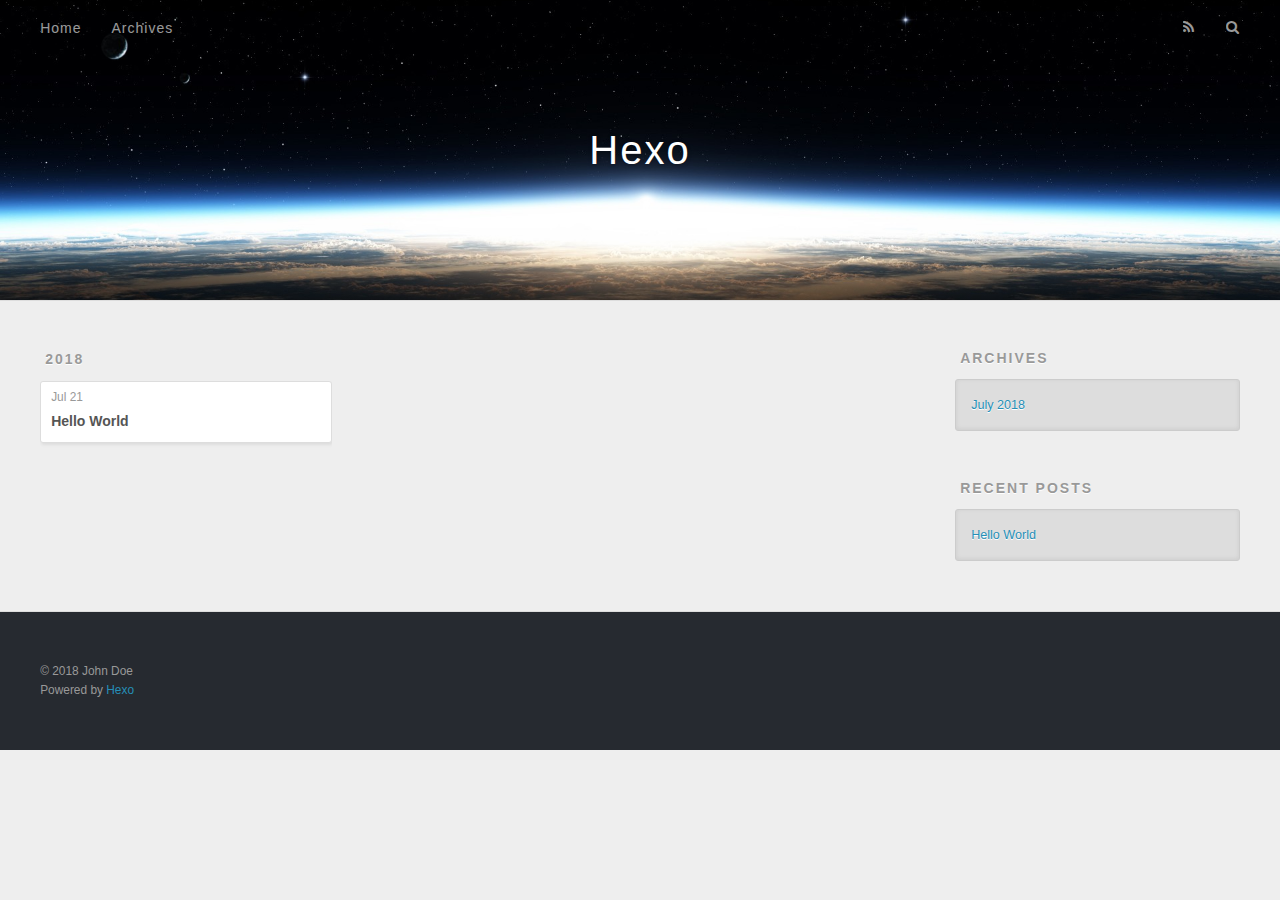
==== archives/index.html @ a930fb46 "Site updated: 2018-07-21 19:15:25" ====
<!DOCTYPE html>
<html>
<head>
  <meta charset="utf-8">
  

  
  <title>Archives | Hexo</title>
  <meta name="viewport" content="width=device-width, initial-scale=1, maximum-scale=1">
  <meta property="og:type" content="website">
<meta property="og:title" content="Hexo">
<meta property="og:url" content="http://finestar.github.io/archives/index.html">
<meta property="og:site_name" content="Hexo">
<meta property="og:locale" content="zh">
<meta name="twitter:card" content="summary">
<meta name="twitter:title" content="Hexo">
  
    <link rel="alternate" href="/atom.xml" title="Hexo" type="application/atom+xml">
  
  
    <link rel="icon" href="/favicon.png">
  
  
    <link href="//fonts.googleapis.com/css?family=Source+Code+Pro" rel="stylesheet" type="text/css">
  
  <link rel="stylesheet" href="/css/style.css">
</head>

<body>
  <div id="container">
    <div id="wrap">
      <header id="header">
  <div id="banner"></div>
  <div id="header-outer" class="outer">
    <div id="header-title" class="inner">
      <h1 id="logo-wrap">
        <a href="/" id="logo">Hexo</a>
      </h1>
      
    </div>
    <div id="header-inner" class="inner">
      <nav id="main-nav">
        <a id="main-nav-toggle" class="nav-icon"></a>
        
          <a class="main-nav-link" href="/">Home</a>
        
          <a class="main-nav-link" href="/archives">Archives</a>
        
      </nav>
      <nav id="sub-nav">
        
          <a id="nav-rss-link" class="nav-icon" href="/atom.xml" title="RSS Feed"></a>
        
        <a id="nav-search-btn" class="nav-icon" title="Search"></a>
      </nav>
      <div id="search-form-wrap">
        <form action="//google.com/search" method="get" accept-charset="UTF-8" class="search-form"><input type="search" name="q" class="search-form-input" placeholder="Search"><button type="submit" class="search-form-submit">&#xF002;</button><input type="hidden" name="sitesearch" value="http://finestar.github.io"></form>
      </div>
    </div>
  </div>
</header>
      <div class="outer">
        <section id="main">
  
  
    
    
      
      
      <section class="archives-wrap">
        <div class="archive-year-wrap">
          <a href="/archives/2018" class="archive-year">2018</a>
        </div>
        <div class="archives">
    
    <article class="archive-article archive-type-post">
  <div class="archive-article-inner">
    <header class="archive-article-header">
      <a href="/2018/07/21/hello-world/" class="archive-article-date">
  <time datetime="2018-07-21T10:32:31.052Z" itemprop="datePublished">Jul 21</time>
</a>
      
  
    <h1 itemprop="name">
      <a class="archive-article-title" href="/2018/07/21/hello-world/">Hello World</a>
    </h1>
  

    </header>
  </div>
</article>
  
  
    </div></section>
  


</section>
        
          <aside id="sidebar">
  
    

  
    

  
    
  
    
  <div class="widget-wrap">
    <h3 class="widget-title">Archives</h3>
    <div class="widget">
      <ul class="archive-list"><li class="archive-list-item"><a class="archive-list-link" href="/archives/2018/07/">July 2018</a></li></ul>
    </div>
  </div>


  
    
  <div class="widget-wrap">
    <h3 class="widget-title">Recent Posts</h3>
    <div class="widget">
      <ul>
        
          <li>
            <a href="/2018/07/21/hello-world/">Hello World</a>
          </li>
        
      </ul>
    </div>
  </div>

  
</aside>
        
      </div>
      <footer id="footer">
  
  <div class="outer">
    <div id="footer-info" class="inner">
      &copy; 2018 John Doe<br>
      Powered by <a href="http://hexo.io/" target="_blank">Hexo</a>
    </div>
  </div>
</footer>
    </div>
    <nav id="mobile-nav">
  
    <a href="/" class="mobile-nav-link">Home</a>
  
    <a href="/archives" class="mobile-nav-link">Archives</a>
  
</nav>
    

<script src="//ajax.googleapis.com/ajax/libs/jquery/2.0.3/jquery.min.js"></script>


  <link rel="stylesheet" href="/fancybox/jquery.fancybox.css">
  <script src="/fancybox/jquery.fancybox.pack.js"></script>


<script src="/js/script.js"></script>



  </div>
</body>
</html>
---- css/style.css ----
body {
  width: 100%;
}
body:before,
body:after {
  content: "";
  display: table;
}
body:after {
  clear: both;
}
html,
body,
div,
span,
applet,
object,
iframe,
h1,
h2,
h3,
h4,
h5,
h6,
p,
blockquote,
pre,
a,
abbr,
acronym,
address,
big,
cite,
code,
del,
dfn,
em,
img,
ins,
kbd,
q,
s,
samp,
small,
strike,
strong,
sub,
sup,
tt,
var,
dl,
dt,
dd,
ol,
ul,
li,
fieldset,
form,
label,
legend,
table,
caption,
tbody,
tfoot,
thead,
tr,
th,
td {
  margin: 0;
  padding: 0;
  border: 0;
  outline: 0;
  font-weight: inherit;
  font-style: inherit;
  font-family: inherit;
  font-size: 100%;
  vertical-align: baseline;
}
body {
  line-height: 1;
  color: #000;
  background: #fff;
}
ol,
ul {
  list-style: none;
}
table {
  border-collapse: separate;
  border-spacing: 0;
  vertical-align: middle;
}
caption,
th,
td {
  text-align: left;
  font-weight: normal;
  vertical-align: middle;
}
a img {
  border: none;
}
input,
button {
  margin: 0;
  padding: 0;
}
input::-moz-focus-inner,
button::-moz-focus-inner {
  border: 0;
  padding: 0;
}
@font-face {
  font-family: FontAwesome;
  font-style: normal;
  font-weight: normal;
  src: url("fonts/fontawesome-webfont.eot?v=#4.0.3");
  src: url("fonts/fontawesome-webfont.eot?#iefix&v=#4.0.3") format("embedded-opentype"), url("fonts/fontawesome-webfont.woff?v=#4.0.3") format("woff"), url("fonts/fontawesome-webfont.ttf?v=#4.0.3") format("truetype"), url("fonts/fontawesome-webfont.svg#fontawesomeregular?v=#4.0.3") format("svg");
}
html,
body,
#container {
  height: 100%;
}
body {
  background: #eee;
  font: 14px -apple-system, BlinkMacSystemFont, "Segoe UI", "Roboto", "Oxygen", "Ubuntu", "Cantarell", "Fira Sans", "Droid Sans", "Helvetica Neue", sans-serif;
  -webkit-text-size-adjust: 100%;
}
.outer {
  max-width: 1220px;
  margin: 0 auto;
  padding: 0 20px;
}
.outer:before,
.outer:after {
  content: "";
  display: table;
}
.outer:after {
  clear: both;
}
.inner {
  display: inline;
  float: left;
  width: 98.33333333333333%;
  margin: 0 0.833333333333333%;
}
.left,
.alignleft {
  float: left;
}
.right,
.alignright {
  float: right;
}
.clear {
  clear: both;
}
#container {
  position: relative;
}
.mobile-nav-on {
  overflow: hidden;
}
#wrap {
  height: 100%;
  width: 100%;
  position: absolute;
  top: 0;
  left: 0;
  -webkit-transition: 0.2s ease-out;
  -moz-transition: 0.2s ease-out;
  -ms-transition: 0.2s ease-out;
  transition: 0.2s ease-out;
  z-index: 1;
  background: #eee;
}
.mobile-nav-on #wrap {
  left: 280px;
}
@media screen and (min-width: 768px) {
  #main {
    display: inline;
    float: left;
    width: 73.33333333333333%;
    margin: 0 0.833333333333333%;
  }
}
.article-date,
.article-category-link,
.archive-year,
.widget-title {
  text-decoration: none;
  text-transform: uppercase;
  letter-spacing: 2px;
  color: #999;
  margin-bottom: 1em;
  margin-left: 5px;
  line-height: 1em;
  text-shadow: 0 1px #fff;
  font-weight: bold;
}
.article-inner,
.archive-article-inner {
  background: #fff;
  -webkit-box-shadow: 1px 2px 3px #ddd;
  box-shadow: 1px 2px 3px #ddd;
  border: 1px solid #ddd;
  border-radius: 3px;
}
.article-entry h1,
.widget h1 {
  font-size: 2em;
}
.article-entry h2,
.widget h2 {
  font-size: 1.5em;
}
.article-entry h3,
.widget h3 {
  font-size: 1.3em;
}
.article-entry h4,
.widget h4 {
  font-size: 1.2em;
}
.article-entry h5,
.widget h5 {
  font-size: 1em;
}
.article-entry h6,
.widget h6 {
  font-size: 1em;
  color: #999;
}
.article-entry hr,
.widget hr {
  border: 1px dashed #ddd;
}
.article-entry strong,
.widget strong {
  font-weight: bold;
}
.article-entry em,
.widget em,
.article-entry cite,
.widget cite {
  font-style: italic;
}
.article-entry sup,
.widget sup,
.article-entry sub,
.widget sub {
  font-size: 0.75em;
  line-height: 0;
  position: relative;
  vertical-align: baseline;
}
.article-entry sup,
.widget sup {
  top: -0.5em;
}
.article-entry sub,
.widget sub {
  bottom: -0.2em;
}
.article-entry small,
.widget small {
  font-size: 0.85em;
}
.article-entry acronym,
.widget acronym,
.article-entry abbr,
.widget abbr {
  border-bottom: 1px dotted;
}
.article-entry ul,
.widget ul,
.article-entry ol,
.widget ol,
.article-entry dl,
.widget dl {
  margin: 0 20px;
  line-height: 1.6em;
}
.article-entry ul ul,
.widget ul ul,
.article-entry ol ul,
.widget ol ul,
.article-entry ul ol,
.widget ul ol,
.article-entry ol ol,
.widget ol ol {
  margin-top: 0;
  margin-bottom: 0;
}
.article-entry ul,
.widget ul {
  list-style: disc;
}
.article-entry ol,
.widget ol {
  list-style: decimal;
}
.article-entry dt,
.widget dt {
  font-weight: bold;
}
#header {
  height: 300px;
  position: relative;
  border-bottom: 1px solid #ddd;
}
#header:before,
#header:after {
  content: "";
  position: absolute;
  left: 0;
  right: 0;
  height: 40px;
}
#header:before {
  top: 0;
  background: -webkit-linear-gradient(rgba(0,0,0,0.2), transparent);
  background: -moz-linear-gradient(rgba(0,0,0,0.2), transparent);
  background: -ms-linear-gradient(rgba(0,0,0,0.2), transparent);
  background: linear-gradient(rgba(0,0,0,0.2), transparent);
}
#header:after {
  bottom: 0;
  background: -webkit-linear-gradient(transparent, rgba(0,0,0,0.2));
  background: -moz-linear-gradient(transparent, rgba(0,0,0,0.2));
  background: -ms-linear-gradient(transparent, rgba(0,0,0,0.2));
  background: linear-gradient(transparent, rgba(0,0,0,0.2));
}
#header-outer {
  height: 100%;
  position: relative;
}
#header-inner {
  position: relative;
  overflow: hidden;
}
#banner {
  position: absolute;
  top: 0;
  left: 0;
  width: 100%;
  height: 100%;
  background: url("images/banner.jpg") center #000;
  -webkit-background-size: cover;
  -moz-background-size: cover;
  background-size: cover;
  z-index: -1;
}
#header-title {
  text-align: center;
  height: 40px;
  position: absolute;
  top: 50%;
  left: 0;
  margin-top: -20px;
}
#logo,
#subtitle {
  text-decoration: none;
  color: #fff;
  font-weight: 300;
  text-shadow: 0 1px 4px rgba(0,0,0,0.3);
}
#logo {
  font-size: 40px;
  line-height: 40px;
  letter-spacing: 2px;
}
#subtitle {
  font-size: 16px;
  line-height: 16px;
  letter-spacing: 1px;
}
#subtitle-wrap {
  margin-top: 16px;
}
#main-nav {
  float: left;
  margin-left: -15px;
}
.nav-icon,
.main-nav-link {
  float: left;
  color: #fff;
  opacity: 0.6;
  text-decoration: none;
  text-shadow: 0 1px rgba(0,0,0,0.2);
  -webkit-transition: opacity 0.2s;
  -moz-transition: opacity 0.2s;
  -ms-transition: opacity 0.2s;
  transition: opacity 0.2s;
  display: block;
  padding: 20px 15px;
}
.nav-icon:hover,
.main-nav-link:hover {
  opacity: 1;
}
.nav-icon {
  font-family: FontAwesome;
  text-align: center;
  font-size: 14px;
  width: 14px;
  height: 14px;
  padding: 20px 15px;
  position: relative;
  cursor: pointer;
}
.main-nav-link {
  font-weight: 300;
  letter-spacing: 1px;
}
@media screen and (max-width: 479px) {
  .main-nav-link {
    display: none;
  }
}
#main-nav-toggle {
  display: none;
}
#main-nav-toggle:before {
  content: "\f0c9";
}
@media screen and (max-width: 479px) {
  #main-nav-toggle {
    display: block;
  }
}
#sub-nav {
  float: right;
  margin-right: -15px;
}
#nav-rss-link:before {
  content: "\f09e";
}
#nav-search-btn:before {
  content: "\f002";
}
#search-form-wrap {
  position: absolute;
  top: 15px;
  width: 150px;
  height: 30px;
  right: -150px;
  opacity: 0;
  -webkit-transition: 0.2s ease-out;
  -moz-transition: 0.2s ease-out;
  -ms-transition: 0.2s ease-out;
  transition: 0.2s ease-out;
}
#search-form-wrap.on {
  opacity: 1;
  right: 0;
}
@media screen and (max-width: 479px) {
  #search-form-wrap {
    width: 100%;
    right: -100%;
  }
}
.search-form {
  position: absolute;
  top: 0;
  left: 0;
  right: 0;
  background: #fff;
  padding: 5px 15px;
  border-radius: 15px;
  -webkit-box-shadow: 0 0 10px rgba(0,0,0,0.3);
  box-shadow: 0 0 10px rgba(0,0,0,0.3);
}
.search-form-input {
  border: none;
  background: none;
  color: #555;
  width: 100%;
  font: 13px -apple-system, BlinkMacSystemFont, "Segoe UI", "Roboto", "Oxygen", "Ubuntu", "Cantarell", "Fira Sans", "Droid Sans", "Helvetica Neue", sans-serif;
  outline: none;
}
.search-form-input::-webkit-search-results-decoration,
.search-form-input::-webkit-search-cancel-button {
  -webkit-appearance: none;
}
.search-form-submit {
  position: absolute;
  top: 50%;
  right: 10px;
  margin-top: -7px;
  font: 13px FontAwesome;
  border: none;
  background: none;
  color: #bbb;
  cursor: pointer;
}
.search-form-submit:hover,
.search-form-submit:focus {
  color: #777;
}
.article {
  margin: 50px 0;
}
.article-inner {
  overflow: hidden;
}
.article-meta:before,
.article-meta:after {
  content: "";
  display: table;
}
.article-meta:after {
  clear: both;
}
.article-date {
  float: left;
}
.article-category {
  float: left;
  line-height: 1em;
  color: #ccc;
  text-shadow: 0 1px #fff;
  margin-left: 8px;
}
.article-category:before {
  content: "\2022";
}
.article-category-link {
  margin: 0 12px 1em;
}
.article-header {
  padding: 20px 20px 0;
}
.article-title {
  text-decoration: none;
  font-size: 2em;
  font-weight: bold;
  color: #555;
  line-height: 1.1em;
  -webkit-transition: color 0.2s;
  -moz-transition: color 0.2s;
  -ms-transition: color 0.2s;
  transition: color 0.2s;
}
a.article-title:hover {
  color: #258fb8;
}
.article-entry {
  color: #555;
  padding: 0 20px;
}
.article-entry:before,
.article-entry:after {
  content: "";
  display: table;
}
.article-entry:after {
  clear: both;
}
.article-entry p,
.article-entry table {
  line-height: 1.6em;
  margin: 1.6em 0;
}
.article-entry h1,
.article-entry h2,
.article-entry h3,
.article-entry h4,
.article-entry h5,
.article-entry h6 {
  font-weight: bold;
}
.article-entry h1,
.article-entry h2,
.article-entry h3,
.article-entry h4,
.article-entry h5,
.article-entry h6 {
  line-height: 1.1em;
  margin: 1.1em 0;
}
.article-entry a {
  color: #258fb8;
  text-decoration: none;
}
.article-entry a:hover {
  text-decoration: underline;
}
.article-entry ul,
.article-entry ol,
.article-entry dl {
  margin-top: 1.6em;
  margin-bottom: 1.6em;
}
.article-entry img,
.article-entry video {
  max-width: 100%;
  height: auto;
  display: block;
  margin: auto;
}
.article-entry iframe {
  border: none;
}
.article-entry table {
  width: 100%;
  border-collapse: collapse;
  border-spacing: 0;
}
.article-entry th {
  font-weight: bold;
  border-bottom: 3px solid #ddd;
  padding-bottom: 0.5em;
}
.article-entry td {
  border-bottom: 1px solid #ddd;
  padding: 10px 0;
}
.article-entry blockquote {
  font-family: Georgia, "Times New Roman", serif;
  font-size: 1.4em;
  margin: 1.6em 20px;
  text-align: center;
}
.article-entry blockquote footer {
  font-size: 14px;
  margin: 1.6em 0;
  font-family: -apple-system, BlinkMacSystemFont, "Segoe UI", "Roboto", "Oxygen", "Ubuntu", "Cantarell", "Fira Sans", "Droid Sans", "Helvetica Neue", sans-serif;
}
.article-entry blockquote footer cite:before {
  content: "—";
  padding: 0 0.5em;
}
.article-entry .pullquote {
  text-align: left;
  width: 45%;
  margin: 0;
}
.article-entry .pullquote.left {
  margin-left: 0.5em;
  margin-right: 1em;
}
.article-entry .pullquote.right {
  margin-right: 0.5em;
  margin-left: 1em;
}
.article-entry .caption {
  color: #999;
  display: block;
  font-size: 0.9em;
  margin-top: 0.5em;
  position: relative;
  text-align: center;
}
.article-entry .video-container {
  position: relative;
  padding-top: 56.25%;
  height: 0;
  overflow: hidden;
}
.article-entry .video-container iframe,
.article-entry .video-container object,
.article-entry .video-container embed {
  position: absolute;
  top: 0;
  left: 0;
  width: 100%;
  height: 100%;
  margin-top: 0;
}
.article-more-link a {
  display: inline-block;
  line-height: 1em;
  padding: 6px 15px;
  border-radius: 15px;
  background: #eee;
  color: #999;
  text-shadow: 0 1px #fff;
  text-decoration: none;
}
.article-more-link a:hover {
  background: #258fb8;
  color: #fff;
  text-decoration: none;
  text-shadow: 0 1px #1e7293;
}
.article-footer {
  font-size: 0.85em;
  line-height: 1.6em;
  border-top: 1px solid #ddd;
  padding-top: 1.6em;
  margin: 0 20px 20px;
}
.article-footer:before,
.article-footer:after {
  content: "";
  display: table;
}
.article-footer:after {
  clear: both;
}
.article-footer a {
  color: #999;
  text-decoration: none;
}
.article-footer a:hover {
  color: #555;
}
.article-tag-list-item {
  float: left;
  margin-right: 10px;
}
.article-tag-list-link:before {
  content: "#";
}
.article-comment-link {
  float: right;
}
.article-comment-link:before {
  content: "\f075";
  font-family: FontAwesome;
  padding-right: 8px;
}
.article-share-link {
  cursor: pointer;
  float: right;
  margin-left: 20px;
}
.article-share-link:before {
  content: "\f064";
  font-family: FontAwesome;
  padding-right: 6px;
}
#article-nav {
  position: relative;
}
#article-nav:before,
#article-nav:after {
  content: "";
  display: table;
}
#article-nav:after {
  clear: both;
}
@media screen and (min-width: 768px) {
  #article-nav {
    margin: 50px 0;
  }
  #article-nav:before {
    width: 8px;
    height: 8px;
    position: absolute;
    top: 50%;
    left: 50%;
    margin-top: -4px;
    margin-left: -4px;
    content: "";
    border-radius: 50%;
    background: #ddd;
    -webkit-box-shadow: 0 1px 2px #fff;
    box-shadow: 0 1px 2px #fff;
  }
}
.article-nav-link-wrap {
  text-decoration: none;
  text-shadow: 0 1px #fff;
  color: #999;
  -webkit-box-sizing: border-box;
  -moz-box-sizing: border-box;
  box-sizing: border-box;
  margin-top: 50px;
  text-align: center;
  display: block;
}
.article-nav-link-wrap:hover {
  color: #555;
}
@media screen and (min-width: 768px) {
  .article-nav-link-wrap {
    width: 50%;
    margin-top: 0;
  }
}
@media screen and (min-width: 768px) {
  #article-nav-newer {
    float: left;
    text-align: right;
    padding-right: 20px;
  }
}
@media screen and (min-width: 768px) {
  #article-nav-older {
    float: right;
    text-align: left;
    padding-left: 20px;
  }
}
.article-nav-caption {
  text-transform: uppercase;
  letter-spacing: 2px;
  color: #ddd;
  line-height: 1em;
  font-weight: bold;
}
#article-nav-newer .article-nav-caption {
  margin-right: -2px;
}
.article-nav-title {
  font-size: 0.85em;
  line-height: 1.6em;
  margin-top: 0.5em;
}
.article-share-box {
  position: absolute;
  display: none;
  background: #fff;
  -webkit-box-shadow: 1px 2px 10px rgba(0,0,0,0.2);
  box-shadow: 1px 2px 10px rgba(0,0,0,0.2);
  border-radius: 3px;
  margin-left: -145px;
  overflow: hidden;
  z-index: 1;
}
.article-share-box.on {
  display: block;
}
.article-share-input {
  width: 100%;
  background: none;
  -webkit-box-sizing: border-box;
  -moz-box-sizing: border-box;
  box-sizing: border-box;
  font: 14px -apple-system, BlinkMacSystemFont, "Segoe UI", "Roboto", "Oxygen", "Ubuntu", "Cantarell", "Fira Sans", "Droid Sans", "Helvetica Neue", sans-serif;
  padding: 0 15px;
  color: #555;
  outline: none;
  border: 1px solid #ddd;
  border-radius: 3px 3px 0 0;
  height: 36px;
  line-height: 36px;
}
.article-share-links {
  background: #eee;
}
.article-share-links:before,
.article-share-links:after {
  content: "";
  display: table;
}
.article-share-links:after {
  clear: both;
}
.article-share-twitter,
.article-share-facebook,
.article-share-pinterest,
.article-share-google {
  width: 50px;
  height: 36px;
  display: block;
  float: left;
  position: relative;
  color: #999;
  text-shadow: 0 1px #fff;
}
.article-share-twitter:before,
.article-share-facebook:before,
.article-share-pinterest:before,
.article-share-google:before {
  font-size: 20px;
  font-family: FontAwesome;
  width: 20px;
  height: 20px;
  position: absolute;
  top: 50%;
  left: 50%;
  margin-top: -10px;
  margin-left: -10px;
  text-align: center;
}
.article-share-twitter:hover,
.article-share-facebook:hover,
.article-share-pinterest:hover,
.article-share-google:hover {
  color: #fff;
}
.article-share-twitter:before {
  content: "\f099";
}
.article-share-twitter:hover {
  background: #00aced;
  text-shadow: 0 1px #008abe;
}
.article-share-facebook:before {
  content: "\f09a";
}
.article-share-facebook:hover {
  background: #3b5998;
  text-shadow: 0 1px #2f477a;
}
.article-share-pinterest:before {
  content: "\f0d2";
}
.article-share-pinterest:hover {
  background: #cb2027;
  text-shadow: 0 1px #a21a1f;
}
.article-share-google:before {
  content: "\f0d5";
}
.article-share-google:hover {
  background: #dd4b39;
  text-shadow: 0 1px #be3221;
}
.article-gallery {
  background: #000;
  position: relative;
}
.article-gallery-photos {
  position: relative;
  overflow: hidden;
}
.article-gallery-img {
  display: none;
  max-width: 100%;
}
.article-gallery-img:first-child {
  display: block;
}
.article-gallery-img.loaded {
  position: absolute;
  display: block;
}
.article-gallery-img img {
  display: block;
  max-width: 100%;
  margin: 0 auto;
}
#comments {
  background: #fff;
  -webkit-box-shadow: 1px 2px 3px #ddd;
  box-shadow: 1px 2px 3px #ddd;
  padding: 20px;
  border: 1px solid #ddd;
  border-radius: 3px;
  margin: 50px 0;
}
#comments a {
  color: #258fb8;
}
.archives-wrap {
  margin: 50px 0;
}
.archives:before,
.archives:after {
  content: "";
  display: table;
}
.archives:after {
  clear: both;
}
.archive-year-wrap {
  margin-bottom: 1em;
}
.archives {
  -webkit-column-gap: 10px;
  -moz-column-gap: 10px;
  column-gap: 10px;
}
@media screen and (min-width: 480px) and (max-width: 767px) {
  .archives {
    -webkit-column-count: 2;
    -moz-column-count: 2;
    column-count: 2;
  }
}
@media screen and (min-width: 768px) {
  .archives {
    -webkit-column-count: 3;
    -moz-column-count: 3;
    column-count: 3;
  }
}
.archive-article {
  -webkit-column-break-inside: avoid;
  page-break-inside: avoid;
  overflow: hidden;
  break-inside: avoid-column;
}
.archive-article-inner {
  padding: 10px;
  margin-bottom: 15px;
}
.archive-article-title {
  text-decoration: none;
  font-weight: bold;
  color: #555;
  -webkit-transition: color 0.2s;
  -moz-transition: color 0.2s;
  -ms-transition: color 0.2s;
  transition: color 0.2s;
  line-height: 1.6em;
}
.archive-article-title:hover {
  color: #258fb8;
}
.archive-article-footer {
  margin-top: 1em;
}
.archive-article-date {
  color: #999;
  text-decoration: none;
  font-size: 0.85em;
  line-height: 1em;
  margin-bottom: 0.5em;
  display: block;
}
#page-nav {
  margin: 50px auto;
  background: #fff;
  -webkit-box-shadow: 1px 2px 3px #ddd;
  box-shadow: 1px 2px 3px #ddd;
  border: 1px solid #ddd;
  border-radius: 3px;
  text-align: center;
  color: #999;
  overflow: hidden;
}
#page-nav:before,
#page-nav:after {
  content: "";
  display: table;
}
#page-nav:after {
  clear: both;
}
#page-nav a,
#page-nav span {
  padding: 10px 20px;
  line-height: 1;
  height: 2ex;
}
#page-nav a {
  color: #999;
  text-decoration: none;
}
#page-nav a:hover {
  background: #999;
  color: #fff;
}
#page-nav .prev {
  float: left;
}
#page-nav .next {
  float: right;
}
#page-nav .page-number {
  display: inline-block;
}
@media screen and (max-width: 479px) {
  #page-nav .page-number {
    display: none;
  }
}
#page-nav .current {
  color: #555;
  font-weight: bold;
}
#page-nav .space {
  color: #ddd;
}
#footer {
  background: #262a30;
  padding: 50px 0;
  border-top: 1px solid #ddd;
  color: #999;
}
#footer a {
  color: #258fb8;
  text-decoration: none;
}
#footer a:hover {
  text-decoration: underline;
}
#footer-info {
  line-height: 1.6em;
  font-size: 0.85em;
}
.article-entry pre,
.article-entry .highlight {
  background: #2d2d2d;
  margin: 0 -20px;
  padding: 15px 20px;
  border-style: solid;
  border-color: #ddd;
  border-width: 1px 0;
  overflow: auto;
  color: #ccc;
  line-height: 22.400000000000002px;
}
.article-entry .highlight .gutter pre,
.article-entry .gist .gist-file .gist-data .line-numbers {
  color: #666;
  font-size: 0.85em;
}
.article-entry pre,
.article-entry code {
  font-family: "Source Code Pro", Consolas, Monaco, Menlo, Consolas, monospace;
}
.article-entry code {
  background: #eee;
  text-shadow: 0 1px #fff;
  padding: 0 0.3em;
}
.article-entry pre code {
  background: none;
  text-shadow: none;
  padding: 0;
}
.article-entry .highlight pre {
  border: none;
  margin: 0;
  padding: 0;
}
.article-entry .highlight table {
  margin: 0;
  width: auto;
}
.article-entry .highlight td {
  border: none;
  padding: 0;
}
.article-entry .highlight figcaption {
  font-size: 0.85em;
  color: #999;
  line-height: 1em;
  margin-bottom: 1em;
}
.article-entry .highlight figcaption:before,
.article-entry .highlight figcaption:after {
  content: "";
  display: table;
}
.article-entry .highlight figcaption:after {
  clear: both;
}
.article-entry .highlight figcaption a {
  float: right;
}
.article-entry .highlight .gutter pre {
  text-align: right;
  padding-right: 20px;
}
.article-entry .highlight .line {
  height: 22.400000000000002px;
}
.article-entry .highlight .line.marked {
  background: #515151;
}
.article-entry .gist {
  margin: 0 -20px;
  border-style: solid;
  border-color: #ddd;
  border-width: 1px 0;
  background: #2d2d2d;
  padding: 15px 20px 15px 0;
}
.article-entry .gist .gist-file {
  border: none;
  font-family: "Source Code Pro", Consolas, Monaco, Menlo, Consolas, monospace;
  margin: 0;
}
.article-entry .gist .gist-file .gist-data {
  background: none;
  border: none;
}
.article-entry .gist .gist-file .gist-data .line-numbers {
  background: none;
  border: none;
  padding: 0 20px 0 0;
}
.article-entry .gist .gist-file .gist-data .line-data {
  padding: 0 !important;
}
.article-entry .gist .gist-file .highlight {
  margin: 0;
  padding: 0;
  border: none;
}
.article-entry .gist .gist-file .gist-meta {
  background: #2d2d2d;
  color: #999;
  font: 0.85em -apple-system, BlinkMacSystemFont, "Segoe UI", "Roboto", "Oxygen", "Ubuntu", "Cantarell", "Fira Sans", "Droid Sans", "Helvetica Neue", sans-serif;
  text-shadow: 0 0;
  padding: 0;
  margin-top: 1em;
  margin-left: 20px;
}
.article-entry .gist .gist-file .gist-meta a {
  color: #258fb8;
  font-weight: normal;
}
.article-entry .gist .gist-file .gist-meta a:hover {
  text-decoration: underline;
}
pre .comment,
pre .title {
  color: #999;
}
pre .variable,
pre .attribute,
pre .tag,
pre .regexp,
pre .ruby .constant,
pre .xml .tag .title,
pre .xml .pi,
pre .xml .doctype,
pre .html .doctype,
pre .css .id,
pre .css .class,
pre .css .pseudo {
  color: #f2777a;
}
pre .number,
pre .preprocessor,
pre .built_in,
pre .literal,
pre .params,
pre .constant {
  color: #f99157;
}
pre .class,
pre .ruby .class .title,
pre .css .rules .attribute {
  color: #9c9;
}
pre .string,
pre .value,
pre .inheritance,
pre .header,
pre .ruby .symbol,
pre .xml .cdata {
  color: #9c9;
}
pre .css .hexcolor {
  color: #6cc;
}
pre .function,
pre .python .decorator,
pre .python .title,
pre .ruby .function .title,
pre .ruby .title .keyword,
pre .perl .sub,
pre .javascript .title,
pre .coffeescript .title {
  color: #69c;
}
pre .keyword,
pre .javascript .function {
  color: #c9c;
}
@media screen and (max-width: 479px) {
  #mobile-nav {
    position: absolute;
    top: 0;
    left: 0;
    width: 280px;
    height: 100%;
    background: #191919;
    border-right: 1px solid #fff;
  }
}
@media screen and (max-width: 479px) {
  .mobile-nav-link {
    display: block;
    color: #999;
    text-decoration: none;
    padding: 15px 20px;
    font-weight: bold;
  }
  .mobile-nav-link:hover {
    color: #fff;
  }
}
@media screen and (min-width: 768px) {
  #sidebar {
    display: inline;
    float: left;
    width: 23.333333333333332%;
    margin: 0 0.833333333333333%;
  }
}
.widget-wrap {
  margin: 50px 0;
}
.widget {
  color: #777;
  text-shadow: 0 1px #fff;
  background: #ddd;
  -webkit-box-shadow: 0 -1px 4px #ccc inset;
  box-shadow: 0 -1px 4px #ccc inset;
  border: 1px solid #ccc;
  padding: 15px;
  border-radius: 3px;
}
.widget a {
  color: #258fb8;
  text-decoration: none;
}
.widget a:hover {
  text-decoration: underline;
}
.widget ul ul,
.widget ol ul,
.widget dl ul,
.widget ul ol,
.widget ol ol,
.widget dl ol,
.widget ul dl,
.widget ol dl,
.widget dl dl {
  margin-left: 15px;
  list-style: disc;
}
.widget {
  line-height: 1.6em;
  word-wrap: break-word;
  font-size: 0.9em;
}
.widget ul,
.widget ol {
  list-style: none;
  margin: 0;
}
.widget ul ul,
.widget ol ul,
.widget ul ol,
.widget ol ol {
  margin: 0 20px;
}
.widget ul ul,
.widget ol ul {
  list-style: disc;
}
.widget ul ol,
.widget ol ol {
  list-style: decimal;
}
.category-list-count,
.tag-list-count,
.archive-list-count {
  padding-left: 5px;
  color: #999;
  font-size: 0.85em;
}
.category-list-count:before,
.tag-list-count:before,
.archive-list-count:before {
  content: "(";
}
.category-list-count:after,
.tag-list-count:after,
.archive-list-count:after {
  content: ")";
}
.tagcloud a {
  margin-right: 5px;
  display: inline-block;
}
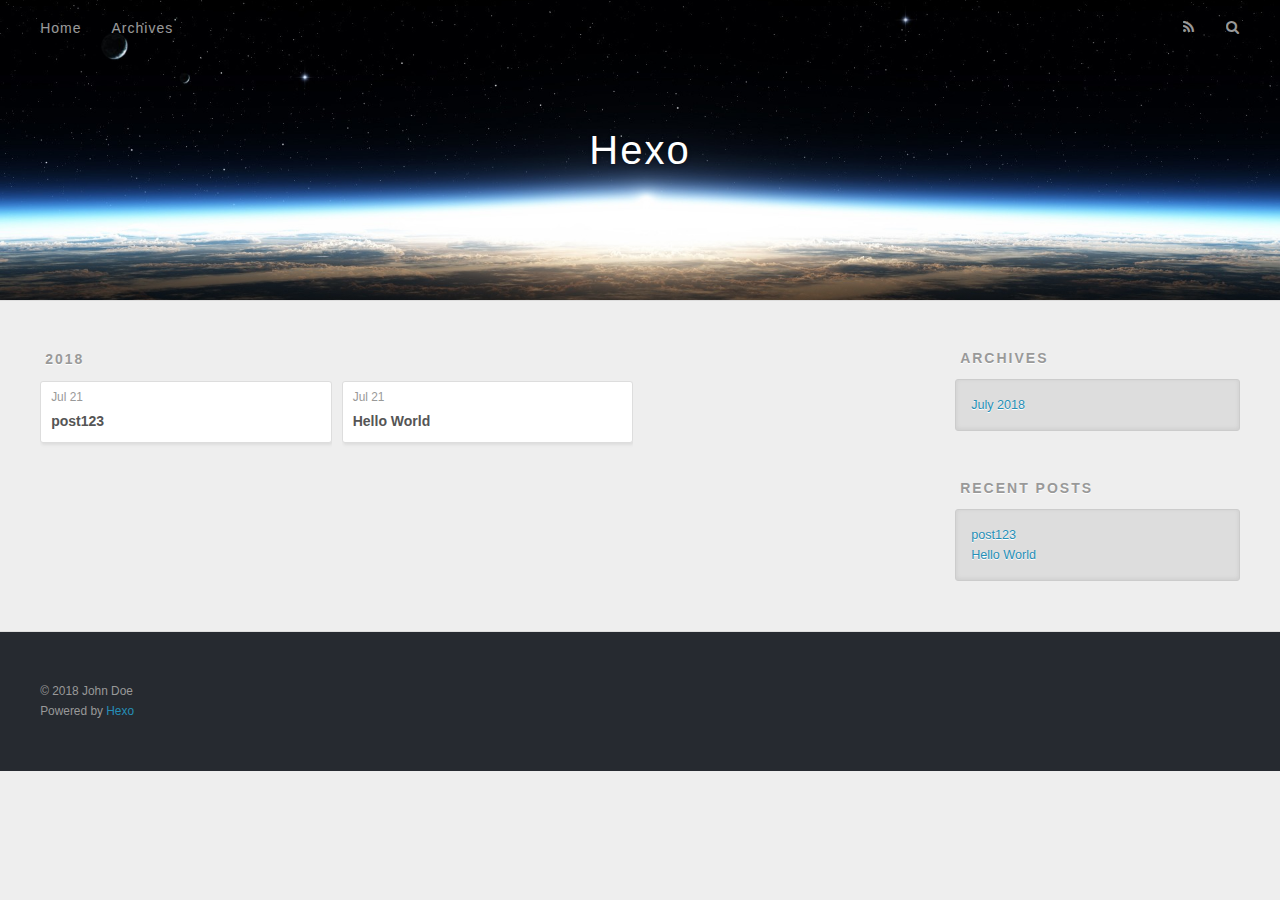
==== commit 120813d5: "Site updated: 2018-07-21 19:18:57" ====
--- a/archives/index.html
+++ b/archives/index.html
@@ -76,6 +76,25 @@
     <article class="archive-article archive-type-post">
   <div class="archive-article-inner">
     <header class="archive-article-header">
+      <a href="/2018/07/21/post123/" class="archive-article-date">
+  <time datetime="2018-07-21T11:18:43.000Z" itemprop="datePublished">Jul 21</time>
+</a>
+      
+  
+    <h1 itemprop="name">
+      <a class="archive-article-title" href="/2018/07/21/post123/">post123</a>
+    </h1>
+  
+
+    </header>
+  </div>
+</article>
+  
+    
+    
+    <article class="archive-article archive-type-post">
+  <div class="archive-article-inner">
+    <header class="archive-article-header">
       <a href="/2018/07/21/hello-world/" class="archive-article-date">
   <time datetime="2018-07-21T10:32:31.052Z" itemprop="datePublished">Jul 21</time>
 </a>
@@ -124,6 +143,10 @@
       <ul>
         
           <li>
+            <a href="/2018/07/21/post123/">post123</a>
+          </li>
+        
+          <li>
             <a href="/2018/07/21/hello-world/">Hello World</a>
           </li>
         
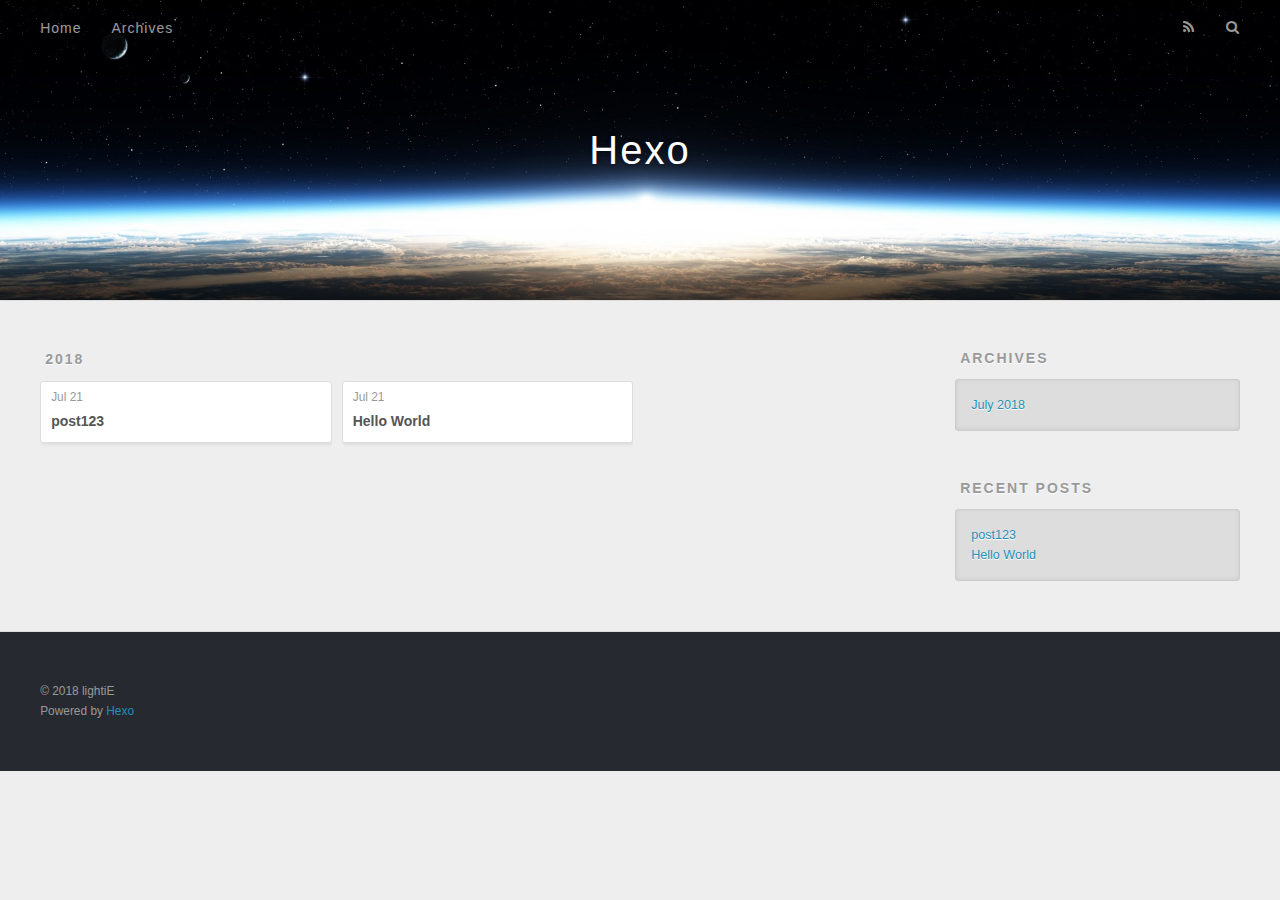
==== commit 4429b2ca: "Site updated: 2018-07-21 19:26:05" ====
--- a/archives/index.html
+++ b/archives/index.html
@@ -162,7 +162,7 @@
   
   <div class="outer">
     <div id="footer-info" class="inner">
-      &copy; 2018 John Doe<br>
+      &copy; 2018 lightiE<br>
       Powered by <a href="http://hexo.io/" target="_blank">Hexo</a>
     </div>
   </div>
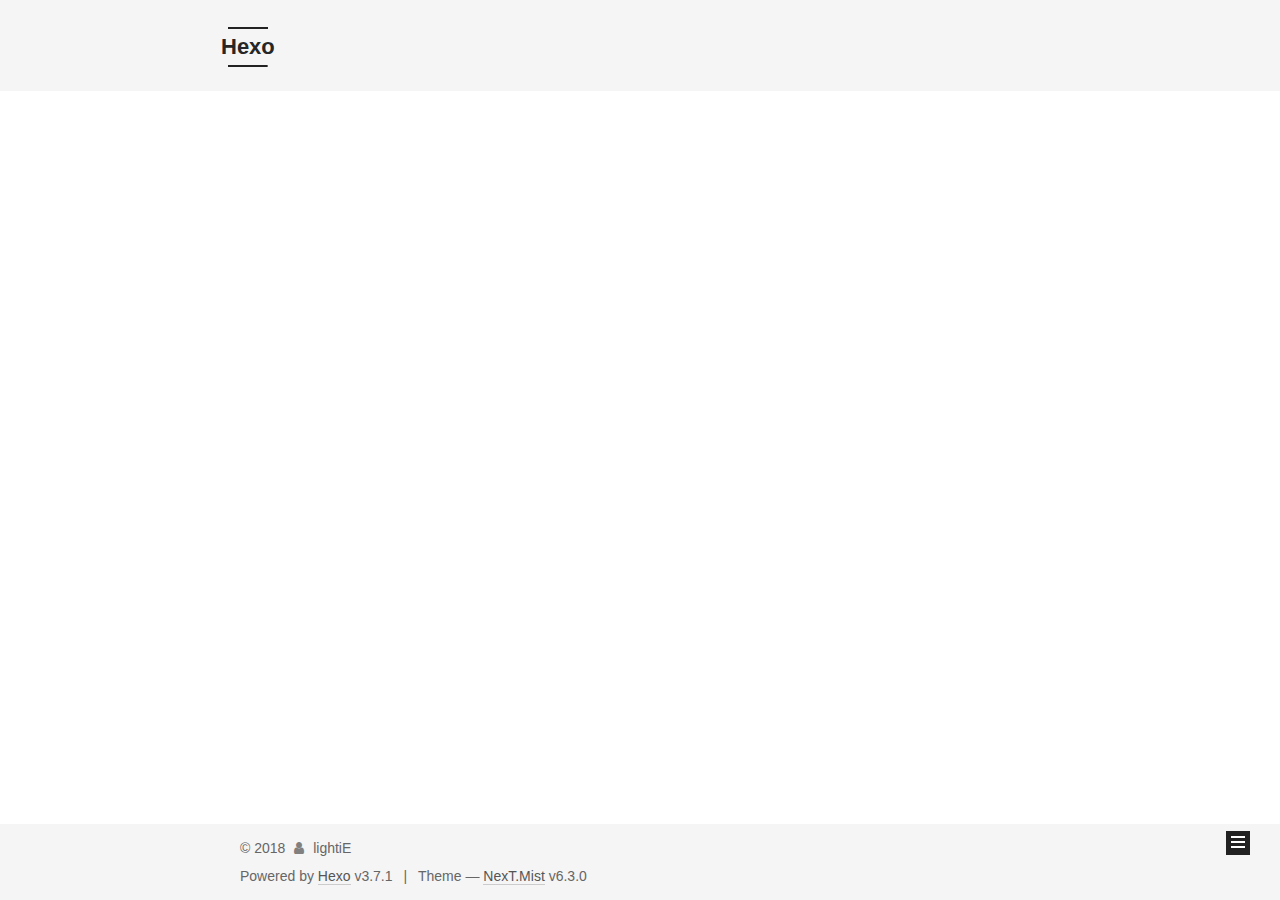
==== commit 108b04d0: "Site updated: 2018-07-21 23:31:06" ====
--- a/archives/index.html
+++ b/archives/index.html
@@ -1,193 +1,667 @@
 <!DOCTYPE html>
-<html>
+
+
+
+
+
+
+
+
+
+
+
+
+  
+
+
+<html class="theme-next mist use-motion" lang="zh-Hans">
 <head>
-  <meta charset="utf-8">
-  
-
-  
-  <title>Archives | Hexo</title>
-  <meta name="viewport" content="width=device-width, initial-scale=1, maximum-scale=1">
+  <meta charset="UTF-8"/>
+<meta http-equiv="X-UA-Compatible" content="IE=edge" />
+<meta name="viewport" content="width=device-width, initial-scale=1, maximum-scale=2"/>
+<meta name="theme-color" content="#222">
+
+
+
+
+
+
+
+
+
+
+
+
+<meta http-equiv="Cache-Control" content="no-transform" />
+<meta http-equiv="Cache-Control" content="no-siteapp" />
+
+
+
+
+
+
+
+
+
+
+
+
+
+
+
+
+
+
+
+
+
+
+<link href="/lib/font-awesome/css/font-awesome.min.css?v=4.6.2" rel="stylesheet" type="text/css" />
+
+<link href="/css/main.css?v=6.3.0" rel="stylesheet" type="text/css" />
+
+
+  <link rel="apple-touch-icon" sizes="180x180" href="/images/apple-touch-icon-next.png?v=6.3.0">
+
+
+  <link rel="icon" type="image/png" sizes="32x32" href="/images/favicon-32x32-next.png?v=6.3.0">
+
+
+  <link rel="icon" type="image/png" sizes="16x16" href="/images/favicon-16x16-next.png?v=6.3.0">
+
+
+  <link rel="mask-icon" href="/images/logo.svg?v=6.3.0" color="#222">
+
+
+
+
+
+
+
+
+
+<script type="text/javascript" id="hexo.configurations">
+  var NexT = window.NexT || {};
+  var CONFIG = {
+    root: '/',
+    scheme: 'Mist',
+    version: '6.3.0',
+    sidebar: {"position":"left","display":"post","offset":12,"b2t":false,"scrollpercent":false,"onmobile":false},
+    fancybox: false,
+    fastclick: false,
+    lazyload: false,
+    tabs: true,
+    motion: {"enable":true,"async":false,"transition":{"post_block":"fadeIn","post_header":"slideDownIn","post_body":"slideDownIn","coll_header":"slideLeftIn","sidebar":"slideUpIn"}},
+    algolia: {
+      applicationID: '',
+      apiKey: '',
+      indexName: '',
+      hits: {"per_page":10},
+      labels: {"input_placeholder":"Search for Posts","hits_empty":"We didn't find any results for the search: ${query}","hits_stats":"${hits} results found in ${time} ms"}
+    }
+  };
+</script>
+
+
+  
+
+
+
+
   <meta property="og:type" content="website">
 <meta property="og:title" content="Hexo">
 <meta property="og:url" content="http://finestar.github.io/archives/index.html">
 <meta property="og:site_name" content="Hexo">
-<meta property="og:locale" content="zh">
+<meta property="og:locale" content="zh-Hans">
 <meta name="twitter:card" content="summary">
 <meta name="twitter:title" content="Hexo">
-  
-    <link rel="alternate" href="/atom.xml" title="Hexo" type="application/atom+xml">
-  
-  
-    <link rel="icon" href="/favicon.png">
-  
-  
-    <link href="//fonts.googleapis.com/css?family=Source+Code+Pro" rel="stylesheet" type="text/css">
-  
-  <link rel="stylesheet" href="/css/style.css">
+
+
+
+
+
+
+  <link rel="canonical" href="http://finestar.github.io/archives/"/>
+
+
+
+<script type="text/javascript" id="page.configurations">
+  CONFIG.page = {
+    sidebar: "",
+  };
+</script>
+
+  <title>Archive | Hexo</title>
+  
+
+
+
+
+
+
+
+
+
+  <noscript>
+  <style type="text/css">
+    .use-motion .motion-element,
+    .use-motion .brand,
+    .use-motion .menu-item,
+    .sidebar-inner,
+    .use-motion .post-block,
+    .use-motion .pagination,
+    .use-motion .comments,
+    .use-motion .post-header,
+    .use-motion .post-body,
+    .use-motion .collection-title { opacity: initial; }
+
+    .use-motion .logo,
+    .use-motion .site-title,
+    .use-motion .site-subtitle {
+      opacity: initial;
+      top: initial;
+    }
+
+    .use-motion {
+      .logo-line-before i { left: initial; }
+      .logo-line-after i { right: initial; }
+    }
+  </style>
+</noscript>
+
 </head>
 
-<body>
-  <div id="container">
-    <div id="wrap">
-      <header id="header">
-  <div id="banner"></div>
-  <div id="header-outer" class="outer">
-    <div id="header-title" class="inner">
-      <h1 id="logo-wrap">
-        <a href="/" id="logo">Hexo</a>
-      </h1>
-      
+<body itemscope itemtype="http://schema.org/WebPage" lang="zh-Hans">
+
+  
+  
+    
+  
+
+  <div class="container sidebar-position-left page-archive">
+    <div class="headband"></div>
+
+    <header id="header" class="header" itemscope itemtype="http://schema.org/WPHeader">
+      <div class="header-inner"><div class="site-brand-wrapper">
+  <div class="site-meta ">
+    
+
+    <div class="custom-logo-site-title">
+      <a href="/" class="brand" rel="start">
+        <span class="logo-line-before"><i></i></span>
+        <span class="site-title">Hexo</span>
+        <span class="logo-line-after"><i></i></span>
+      </a>
     </div>
-    <div id="header-inner" class="inner">
-      <nav id="main-nav">
-        <a id="main-nav-toggle" class="nav-icon"></a>
-        
-          <a class="main-nav-link" href="/">Home</a>
-        
-          <a class="main-nav-link" href="/archives">Archives</a>
-        
-      </nav>
-      <nav id="sub-nav">
-        
-          <a id="nav-rss-link" class="nav-icon" href="/atom.xml" title="RSS Feed"></a>
-        
-        <a id="nav-search-btn" class="nav-icon" title="Search"></a>
-      </nav>
-      <div id="search-form-wrap">
-        <form action="//google.com/search" method="get" accept-charset="UTF-8" class="search-form"><input type="search" name="q" class="search-form-input" placeholder="Search"><button type="submit" class="search-form-submit">&#xF002;</button><input type="hidden" name="sitesearch" value="http://finestar.github.io"></form>
+    
+  </div>
+
+  <div class="site-nav-toggle">
+    <button aria-label="Toggle navigation bar">
+      <span class="btn-bar"></span>
+      <span class="btn-bar"></span>
+      <span class="btn-bar"></span>
+    </button>
+  </div>
+</div>
+
+
+
+<nav class="site-nav">
+  
+    <ul id="menu" class="menu">
+      
+        
+        
+        
+          
+          <li class="menu-item menu-item-home">
+    <a href="/" rel="section">
+      <i class="menu-item-icon fa fa-fw fa-home"></i> <br />Home</a>
+  </li>
+        
+        
+        
+          
+          <li class="menu-item menu-item-about">
+    <a href="/about/" rel="section">
+      <i class="menu-item-icon fa fa-fw fa-user"></i> <br />About</a>
+  </li>
+        
+        
+        
+          
+          <li class="menu-item menu-item-tags">
+    <a href="/tags" rel="section">
+      <i class="menu-item-icon fa fa-fw fa-question-circle"></i> <br />Tags</a>
+  </li>
+        
+        
+        
+          
+          <li class="menu-item menu-item-categories">
+    <a href="/categories/" rel="section">
+      <i class="menu-item-icon fa fa-fw fa-th"></i> <br />Categories</a>
+  </li>
+        
+        
+        
+          
+          <li class="menu-item menu-item-archives menu-item-active">
+    <a href="/archives/" rel="section">
+      <i class="menu-item-icon fa fa-fw fa-archive"></i> <br />Archives</a>
+  </li>
+
+      
+      
+    </ul>
+  
+
+  
+    
+
+    
+    
+      
+      
+    
+      
+      
+    
+      
+      
+    
+      
+      
+    
+      
+      
+    
+    
+
+  
+
+
+  
+
+  
+</nav>
+
+
+
+  
+
+
+
+</div>
+    </header>
+
+    
+
+
+    <main id="main" class="main">
+      <div class="main-inner">
+        <div class="content-wrap">
+          
+          <div id="content" class="content">
+            
+
+  
+  
+  
+  <div class="post-block archive">
+    <div id="posts" class="posts-collapse">
+      <span class="archive-move-on"></span>
+
+      
+      <span class="archive-page-counter">
+        
+        
+        
+          
+        
+        Um..! 2 posts in total. Keep on posting.
+      </span>
+      
+
+      
+
+        
+        
+        
+
+        
+          
+          <div class="collection-title">
+            <h1 class="archive-year" id="archive-year-2018">2018</h1>
+          </div>
+        
+        
+
+        
+
+  <article class="post post-type-normal" itemscope itemtype="http://schema.org/Article">
+    <header class="post-header">
+
+      <h2 class="post-title">
+        
+            <a class="post-title-link" href="/2018/07/21/post123/" itemprop="url">
+              
+                <span itemprop="name">post123</span>
+              
+            </a>
+        
+      </h2>
+
+      <div class="post-meta">
+        <time class="post-time" itemprop="dateCreated"
+              datetime="2018-07-21T19:18:43+08:00"
+              content="2018-07-21" >
+          07-21
+        </time>
       </div>
+
+    </header>
+  </article>
+
+
+
+      
+
+        
+        
+        
+
+        
+        
+
+        
+
+  <article class="post post-type-normal" itemscope itemtype="http://schema.org/Article">
+    <header class="post-header">
+
+      <h2 class="post-title">
+        
+            <a class="post-title-link" href="/2018/07/21/hello-world/" itemprop="url">
+              
+                <span itemprop="name">Hello World</span>
+              
+            </a>
+        
+      </h2>
+
+      <div class="post-meta">
+        <time class="post-time" itemprop="dateCreated"
+              datetime="2018-07-21T18:32:31+08:00"
+              content="2018-07-21" >
+          07-21
+        </time>
+      </div>
+
+    </header>
+  </article>
+
+
+
+      
+
     </div>
   </div>
-</header>
-      <div class="outer">
-        <section id="main">
-  
-  
-    
-    
-      
-      
-      <section class="archives-wrap">
-        <div class="archive-year-wrap">
-          <a href="/archives/2018" class="archive-year">2018</a>
+  
+  
+  
+
+  
+
+
+
+          </div>
+          
+
         </div>
-        <div class="archives">
-    
-    <article class="archive-article archive-type-post">
-  <div class="archive-article-inner">
-    <header class="archive-article-header">
-      <a href="/2018/07/21/post123/" class="archive-article-date">
-  <time datetime="2018-07-21T11:18:43.000Z" itemprop="datePublished">Jul 21</time>
-</a>
-      
-  
-    <h1 itemprop="name">
-      <a class="archive-article-title" href="/2018/07/21/post123/">post123</a>
-    </h1>
-  
-
-    </header>
-  </div>
-</article>
-  
-    
-    
-    <article class="archive-article archive-type-post">
-  <div class="archive-article-inner">
-    <header class="archive-article-header">
-      <a href="/2018/07/21/hello-world/" class="archive-article-date">
-  <time datetime="2018-07-21T10:32:31.052Z" itemprop="datePublished">Jul 21</time>
-</a>
-      
-  
-    <h1 itemprop="name">
-      <a class="archive-article-title" href="/2018/07/21/hello-world/">Hello World</a>
-    </h1>
-  
-
-    </header>
-  </div>
-</article>
-  
-  
-    </div></section>
-  
-
-
-</section>
-        
-          <aside id="sidebar">
-  
-    
-
-  
-    
-
-  
-    
-  
-    
-  <div class="widget-wrap">
-    <h3 class="widget-title">Archives</h3>
-    <div class="widget">
-      <ul class="archive-list"><li class="archive-list-item"><a class="archive-list-link" href="/archives/2018/07/">July 2018</a></li></ul>
+        
+          
+  
+  <div class="sidebar-toggle">
+    <div class="sidebar-toggle-line-wrap">
+      <span class="sidebar-toggle-line sidebar-toggle-line-first"></span>
+      <span class="sidebar-toggle-line sidebar-toggle-line-middle"></span>
+      <span class="sidebar-toggle-line sidebar-toggle-line-last"></span>
     </div>
   </div>
 
-
-  
-    
-  <div class="widget-wrap">
-    <h3 class="widget-title">Recent Posts</h3>
-    <div class="widget">
-      <ul>
-        
-          <li>
-            <a href="/2018/07/21/post123/">post123</a>
-          </li>
-        
-          <li>
-            <a href="/2018/07/21/hello-world/">Hello World</a>
-          </li>
-        
-      </ul>
+  <aside id="sidebar" class="sidebar">
+    
+    <div class="sidebar-inner">
+
+      
+
+      
+
+      <section class="site-overview-wrap sidebar-panel sidebar-panel-active">
+        <div class="site-overview">
+          <div class="site-author motion-element" itemprop="author" itemscope itemtype="http://schema.org/Person">
+            
+              <p class="site-author-name" itemprop="name">lightiE</p>
+              <p class="site-description motion-element" itemprop="description"></p>
+          </div>
+
+          
+            <nav class="site-state motion-element">
+              
+                <div class="site-state-item site-state-posts">
+                
+                  <a href="/archives/">
+                
+                    <span class="site-state-item-count">2</span>
+                    <span class="site-state-item-name">posts</span>
+                  </a>
+                </div>
+              
+
+              
+
+              
+            </nav>
+          
+
+          
+
+          
+
+          
+          
+
+          
+          
+
+          
+            
+          
+          
+
+        </div>
+      </section>
+
+      
+
+      
+
     </div>
+  </aside>
+
+
+        
+      </div>
+    </main>
+
+    <footer id="footer" class="footer">
+      <div class="footer-inner">
+        <div class="copyright">&copy; <span itemprop="copyrightYear">2018</span>
+  <span class="with-love" id="animate">
+    <i class="fa fa-user"></i>
+  </span>
+  <span class="author" itemprop="copyrightHolder">lightiE</span>
+
+  
+
+  
+</div>
+
+
+
+
+  <div class="powered-by">Powered by <a class="theme-link" target="_blank" href="https://hexo.io">Hexo</a> v3.7.1</div>
+
+
+
+  <span class="post-meta-divider">|</span>
+
+
+
+  <div class="theme-info">Theme &mdash; <a class="theme-link" target="_blank" href="https://theme-next.org">NexT.Mist</a> v6.3.0</div>
+
+
+
+
+        
+
+
+
+
+
+
+
+
+        
+      </div>
+    </footer>
+
+    
+      <div class="back-to-top">
+        <i class="fa fa-arrow-up"></i>
+        
+      </div>
+    
+
+    
+	
+    
+
+    
   </div>
 
   
-</aside>
-        
-      </div>
-      <footer id="footer">
-  
-  <div class="outer">
-    <div id="footer-info" class="inner">
-      &copy; 2018 lightiE<br>
-      Powered by <a href="http://hexo.io/" target="_blank">Hexo</a>
-    </div>
-  </div>
-</footer>
-    </div>
-    <nav id="mobile-nav">
-  
-    <a href="/" class="mobile-nav-link">Home</a>
-  
-    <a href="/archives" class="mobile-nav-link">Archives</a>
-  
-</nav>
-    
-
-<script src="//ajax.googleapis.com/ajax/libs/jquery/2.0.3/jquery.min.js"></script>
-
-
-  <link rel="stylesheet" href="/fancybox/jquery.fancybox.css">
-  <script src="/fancybox/jquery.fancybox.pack.js"></script>
-
-
-<script src="/js/script.js"></script>
-
-
-
-  </div>
+
+<script type="text/javascript">
+  if (Object.prototype.toString.call(window.Promise) !== '[object Function]') {
+    window.Promise = null;
+  }
+</script>
+
+
+
+
+
+
+
+
+
+
+
+
+
+
+
+
+
+
+
+
+
+
+
+
+
+
+  
+  
+    <script type="text/javascript" src="/lib/jquery/index.js?v=2.1.3"></script>
+  
+
+  
+  
+    <script type="text/javascript" src="/lib/velocity/velocity.min.js?v=1.2.1"></script>
+  
+
+  
+  
+    <script type="text/javascript" src="/lib/velocity/velocity.ui.min.js?v=1.2.1"></script>
+  
+
+
+  
+
+
+  <script type="text/javascript" src="/js/src/utils.js?v=6.3.0"></script>
+
+  <script type="text/javascript" src="/js/src/motion.js?v=6.3.0"></script>
+
+
+
+  
+  
+
+  
+
+  
+
+
+  <script type="text/javascript" src="/js/src/bootstrap.js?v=6.3.0"></script>
+
+
+
+  
+
+
+
+  
+
+
+
+
+
+
+
+
+
+
+  
+
+
+
+
+
+  
+
+  
+
+  
+
+  
+
+  
+  
+
+  
+
+  
+
+  
+
+  
+
+  
+
 </body>
-</html>+</html>
--- a/css/main.css
+++ b/css/main.css
@@ -0,0 +1,2814 @@
+/* normalize.css v3.0.2 | MIT License | git.io/normalize */
+html {
+  font-family: sans-serif; /* 1 */
+  -ms-text-size-adjust: 100%; /* 2 */
+  -webkit-text-size-adjust: 100%; /* 2 */
+}
+body {
+  margin: 0;
+}
+article,
+aside,
+details,
+figcaption,
+figure,
+footer,
+header,
+hgroup,
+main,
+menu,
+nav,
+section,
+summary {
+  display: block;
+}
+audio,
+canvas,
+progress,
+video {
+  display: inline-block; /* 1 */
+  vertical-align: baseline; /* 2 */
+}
+audio:not([controls]) {
+  display: none;
+  height: 0;
+}
+[hidden],
+template {
+  display: none;
+}
+a {
+  background-color: transparent;
+}
+a:active,
+a:hover {
+  outline: 0;
+}
+abbr[title] {
+  border-bottom: 1px dotted;
+}
+b,
+strong {
+  font-weight: bold;
+}
+dfn {
+  font-style: italic;
+}
+h1 {
+  font-size: 2em;
+  margin: 0.67em 0;
+}
+mark {
+  background: #ff0;
+  color: #000;
+}
+small {
+  font-size: 80%;
+}
+sub,
+sup {
+  font-size: 75%;
+  line-height: 0;
+  position: relative;
+  vertical-align: baseline;
+}
+sup {
+  top: -0.5em;
+}
+sub {
+  bottom: -0.25em;
+}
+img {
+  border: 0;
+}
+svg:not(:root) {
+  overflow: hidden;
+}
+figure {
+  margin: 1em 40px;
+}
+hr {
+  -moz-box-sizing: content-box;
+  box-sizing: content-box;
+  height: 0;
+}
+pre {
+  overflow: auto;
+}
+code,
+kbd,
+pre,
+samp {
+  font-family: monospace, monospace;
+  font-size: 1em;
+}
+button,
+input,
+optgroup,
+select,
+textarea {
+  color: inherit; /* 1 */
+  font: inherit; /* 2 */
+  margin: 0; /* 3 */
+}
+button {
+  overflow: visible;
+}
+button,
+select {
+  text-transform: none;
+}
+button,
+html input[type="button"],
+input[type="reset"],
+input[type="submit"] {
+  -webkit-appearance: button; /* 2 */
+  cursor: pointer; /* 3 */
+}
+button[disabled],
+html input[disabled] {
+  cursor: default;
+}
+button::-moz-focus-inner,
+input::-moz-focus-inner {
+  border: 0;
+  padding: 0;
+}
+input {
+  line-height: normal;
+}
+input[type="checkbox"],
+input[type="radio"] {
+  box-sizing: border-box; /* 1 */
+  padding: 0; /* 2 */
+}
+input[type="number"]::-webkit-inner-spin-button,
+input[type="number"]::-webkit-outer-spin-button {
+  height: auto;
+}
+input[type="search"] {
+  -webkit-appearance: textfield; /* 1 */
+  -moz-box-sizing: content-box;
+  -webkit-box-sizing: content-box; /* 2 */
+  box-sizing: content-box;
+}
+input[type="search"]::-webkit-search-cancel-button,
+input[type="search"]::-webkit-search-decoration {
+  -webkit-appearance: none;
+}
+fieldset {
+  border: 1px solid #c0c0c0;
+  margin: 0 2px;
+  padding: 0.35em 0.625em 0.75em;
+}
+legend {
+  border: 0; /* 1 */
+  padding: 0; /* 2 */
+}
+textarea {
+  overflow: auto;
+}
+optgroup {
+  font-weight: bold;
+}
+table {
+  border-collapse: collapse;
+  border-spacing: 0;
+}
+td,
+th {
+  padding: 0;
+}
+::selection {
+  background: #262a30;
+  color: #fff;
+}
+body {
+  position: relative;
+  font-family: 'Lato', "PingFang SC", "Microsoft YaHei", sans-serif;
+  font-size: 14px;
+  line-height: 2;
+  color: #555;
+  background: #fff;
+}
+@media (max-width: 767px) {
+  body {
+    padding-right: 0 !important;
+  }
+}
+@media (min-width: 768px) and (max-width: 991px) {
+  body {
+    padding-right: 0 !important;
+  }
+}
+@media (min-width: 1200px) {
+  body {
+    font-size: 16px;
+  }
+}
+h1,
+h2,
+h3,
+h4,
+h5,
+h6 {
+  margin: 0;
+  padding: 0;
+  font-weight: bold;
+  line-height: 1.5;
+  font-family: 'Lato', "PingFang SC", "Microsoft YaHei", sans-serif;
+}
+h1,
+h2,
+h3,
+h4,
+h5,
+h6 {
+  margin: 20px 0 15px;
+}
+h1 {
+  font-size: 24px;
+}
+@media (max-width: 767px) {
+  h1 {
+    font-size: 20px;
+  }
+}
+h2 {
+  font-size: 22px;
+}
+@media (max-width: 767px) {
+  h2 {
+    font-size: 18px;
+  }
+}
+h3 {
+  font-size: 20px;
+}
+@media (max-width: 767px) {
+  h3 {
+    font-size: 16px;
+  }
+}
+h4 {
+  font-size: 18px;
+}
+@media (max-width: 767px) {
+  h4 {
+    font-size: 14px;
+  }
+}
+h5 {
+  font-size: 16px;
+}
+@media (max-width: 767px) {
+  h5 {
+    font-size: 12px;
+  }
+}
+h6 {
+  font-size: 14px;
+}
+@media (max-width: 767px) {
+  h6 {
+    font-size: 10px;
+  }
+}
+p {
+  margin: 0 0 20px 0;
+}
+a {
+  color: #555;
+  text-decoration: none;
+  outline: none;
+  border-bottom: 1px solid #999;
+  word-wrap: break-word;
+}
+a:hover {
+  color: #222;
+  border-bottom-color: #222;
+}
+blockquote {
+  margin: 0;
+  padding: 0;
+}
+img {
+  display: block;
+  margin: auto;
+  max-width: 100%;
+  height: auto;
+}
+hr {
+  margin: 40px 0;
+  height: 3px;
+  border: none;
+  background-color: #ddd;
+  background-image: repeating-linear-gradient(-45deg, #fff, #fff 4px, transparent 4px, transparent 8px);
+}
+blockquote {
+  padding: 0 15px;
+  color: #666;
+  border-left: 4px solid #ddd;
+}
+blockquote cite::before {
+  content: "-";
+  padding: 0 5px;
+}
+dt {
+  font-weight: 700;
+}
+dd {
+  margin: 0;
+  padding: 0;
+}
+kbd {
+  border: 1px solid #ccc;
+  border-radius: 0.2em;
+  box-shadow: 0.1em 0.1em 0.2em rgba(0,0,0,0.1);
+  background-color: #f9f9f9;
+  font-family: inherit;
+  background-image: -webkit-linear-gradient(top, #eee, #fff, #eee);
+  padding: 0.1em 0.3em;
+  white-space: nowrap;
+}
+.text-left {
+  text-align: left;
+}
+.text-center {
+  text-align: center;
+}
+.text-right {
+  text-align: right;
+}
+.text-justify {
+  text-align: justify;
+}
+.text-nowrap {
+  white-space: nowrap;
+}
+.text-lowercase {
+  text-transform: lowercase;
+}
+.text-uppercase {
+  text-transform: uppercase;
+}
+.text-capitalize {
+  text-transform: capitalize;
+}
+.center-block {
+  display: block;
+  margin-left: auto;
+  margin-right: auto;
+}
+.clearfix:before,
+.clearfix:after {
+  content: " ";
+  display: table;
+}
+.clearfix:after {
+  clear: both;
+}
+.pullquote {
+  width: 45%;
+}
+.pullquote.left {
+  float: left;
+  margin-left: 5px;
+  margin-right: 10px;
+}
+.pullquote.right {
+  float: right;
+  margin-left: 10px;
+  margin-right: 5px;
+}
+.affix.affix.affix {
+  position: fixed;
+}
+.translation {
+  margin-top: -20px;
+  font-size: 14px;
+  color: #999;
+}
+.scrollbar-measure {
+  width: 100px;
+  height: 100px;
+  overflow: scroll;
+  position: absolute;
+  top: -9999px;
+}
+.use-motion .motion-element {
+  opacity: 0;
+}
+table {
+  margin: 20px 0;
+  width: 100%;
+  border-collapse: collapse;
+  border-spacing: 0;
+  border: 1px solid #ddd;
+  font-size: 14px;
+  word-wrap: break-all;
+}
+table>tbody>tr:nth-of-type(odd) {
+  background-color: #f9f9f9;
+}
+table>tbody>tr:hover {
+  background-color: #f5f5f5;
+}
+caption,
+th,
+td {
+  padding: 8px;
+  text-align: left;
+  vertical-align: middle;
+  font-weight: normal;
+}
+th,
+td {
+  border-bottom: 3px solid #ddd;
+  border-right: 1px solid #eee;
+}
+th {
+  padding-bottom: 10px;
+  font-weight: 700;
+}
+td {
+  border-bottom-width: 1px;
+}
+html,
+body {
+  height: 100%;
+}
+.container {
+  position: relative;
+  min-height: 100%;
+}
+.header-inner {
+  margin: 0 auto;
+  padding: 100px 0 70px;
+  width: 700px;
+}
+@media (min-width: 1200px) {
+  .container .header-inner {
+    width: 800px;
+  }
+}
+@media (min-width: 1600px) {
+  .container .header-inner {
+    width: 900px;
+  }
+}
+.main {
+  padding-bottom: 150px;
+}
+.main-inner {
+  margin: 0 auto;
+  width: 700px;
+}
+@media (min-width: 1200px) {
+  .container .main-inner {
+    width: 800px;
+  }
+}
+@media (min-width: 1600px) {
+  .container .main-inner {
+    width: 900px;
+  }
+}
+.footer {
+  position: absolute;
+  left: 0;
+  bottom: 0;
+  width: 100%;
+  min-height: 50px;
+}
+.footer-inner {
+  box-sizing: border-box;
+  margin: 20px auto;
+  width: 700px;
+}
+@media (min-width: 1200px) {
+  .container .footer-inner {
+    width: 800px;
+  }
+}
+@media (min-width: 1600px) {
+  .container .footer-inner {
+    width: 900px;
+  }
+}
+pre,
+.highlight {
+  overflow: auto;
+  margin: 20px 0;
+  padding: 0;
+  font-size: 14px;
+  color: #4d4d4c;
+  background: #f7f7f7;
+  line-height: 1.6;
+}
+pre,
+code {
+  font-family: consolas, Menlo, "PingFang SC", "Microsoft YaHei", monospace;
+}
+code {
+  padding: 2px 4px;
+  word-wrap: break-word;
+  color: #555;
+  background: #eee;
+  border-radius: 3px;
+  font-size: 14px;
+}
+pre {
+  padding: 10px;
+}
+pre code {
+  padding: 0;
+  color: #4d4d4c;
+  background: none;
+  text-shadow: none;
+}
+.highlight {
+  border-radius: 1px;
+}
+.highlight pre {
+  border: none;
+  margin: 0;
+  padding: 10px 0;
+}
+.highlight table {
+  margin: 0;
+  width: auto;
+  border: none;
+}
+.highlight td {
+  border: none;
+  padding: 0;
+}
+.highlight figcaption {
+  font-size: 1em;
+  color: #4d4d4c;
+  line-height: 1em;
+  margin-bottom: 1em;
+  margin: 0em;
+  padding: 0.5em;
+  background: #eee;
+  border-bottom: 1px solid #e9e9e9;
+}
+.highlight figcaption:before,
+.highlight figcaption:after {
+  content: " ";
+  display: table;
+}
+.highlight figcaption:after {
+  clear: both;
+}
+.highlight figcaption a {
+  float: right;
+  color: #4d4d4c;
+}
+.highlight figcaption a:hover {
+  border-bottom-color: #4d4d4c;
+}
+.highlight .gutter pre {
+  padding-left: 10px;
+  padding-right: 10px;
+  color: #869194;
+  text-align: right;
+  background-color: #eff2f3;
+}
+.highlight .code pre {
+  width: 100%;
+  padding-left: 10px;
+  padding-right: 10px;
+  background-color: #f7f7f7;
+}
+.highlight .line {
+  height: 20px;
+}
+.gutter {
+  -webkit-user-select: none;
+  -moz-user-select: none;
+  -ms-user-select: none;
+  user-select: none;
+}
+.gist table {
+  width: auto;
+}
+.gist table td {
+  border: none;
+}
+pre .deletion {
+  background: #fdd;
+}
+pre .addition {
+  background: #dfd;
+}
+pre .meta {
+  color: #8959a8;
+}
+pre .comment {
+  color: #8e908c;
+}
+pre .variable,
+pre .attribute,
+pre .tag,
+pre .regexp,
+pre .ruby .constant,
+pre .xml .tag .title,
+pre .xml .pi,
+pre .xml .doctype,
+pre .html .doctype,
+pre .css .id,
+pre .css .class,
+pre .css .pseudo {
+  color: #c82829;
+}
+pre .number,
+pre .preprocessor,
+pre .built_in,
+pre .literal,
+pre .params,
+pre .constant,
+pre .command {
+  color: #f5871f;
+}
+pre .ruby .class .title,
+pre .css .rules .attribute,
+pre .string,
+pre .value,
+pre .inheritance,
+pre .header,
+pre .ruby .symbol,
+pre .xml .cdata,
+pre .special,
+pre .number,
+pre .formula {
+  color: #718c00;
+}
+pre .title,
+pre .css .hexcolor {
+  color: #3e999f;
+}
+pre .function,
+pre .python .decorator,
+pre .python .title,
+pre .ruby .function .title,
+pre .ruby .title .keyword,
+pre .perl .sub,
+pre .javascript .title,
+pre .coffeescript .title {
+  color: #4271ae;
+}
+pre .keyword,
+pre .javascript .function {
+  color: #8959a8;
+}
+.posts-expand .post-body img.full-image {
+  border: none;
+}
+.blockquote-center,
+.page-home .post-type-quote blockquote,
+.page-post-detail .post-type-quote blockquote {
+  position: relative;
+  margin: 40px 0;
+  padding: 0;
+  border-left: none;
+  text-align: center;
+}
+.blockquote-center::before,
+.page-home .post-type-quote blockquote::before,
+.page-post-detail .post-type-quote blockquote::before,
+.blockquote-center::after,
+.page-home .post-type-quote blockquote::after,
+.page-post-detail .post-type-quote blockquote::after {
+  position: absolute;
+  content: ' ';
+  display: block;
+  width: 100%;
+  height: 24px;
+  opacity: 0.2;
+  background-repeat: no-repeat;
+  background-position: 0 -6px;
+  background-size: 22px 22px;
+}
+.blockquote-center::before,
+.page-home .post-type-quote blockquote::before,
+.page-post-detail .post-type-quote blockquote::before {
+  top: -20px;
+  background-image: url("../images/quote-l.svg");
+  border-top: 1px solid #ccc;
+}
+.blockquote-center::after,
+.page-home .post-type-quote blockquote::after,
+.page-post-detail .post-type-quote blockquote::after {
+  bottom: -20px;
+  background-image: url("../images/quote-r.svg");
+  border-bottom: 1px solid #ccc;
+  background-position: 100% 8px;
+}
+.blockquote-center p,
+.page-home .post-type-quote blockquote p,
+.page-post-detail .post-type-quote blockquote p,
+.blockquote-center div,
+.page-home .post-type-quote blockquote div,
+.page-post-detail .post-type-quote blockquote div {
+  text-align: center;
+}
+.post .post-body .group-picture img {
+  box-sizing: border-box;
+  padding: 0 3px;
+  border: none;
+}
+.post .group-picture-row {
+  overflow: hidden;
+  margin-top: 6px;
+}
+.post .group-picture-row:first-child {
+  margin-top: 0;
+}
+.post .group-picture-column {
+  float: left;
+}
+.page-post-detail .post-body .group-picture-column {
+  float: none;
+  margin-top: 10px;
+  width: auto !important;
+}
+.page-post-detail .post-body .group-picture-column img {
+  margin: 0 auto;
+}
+.page-archive .group-picture-container {
+  overflow: hidden;
+}
+.page-archive .group-picture-row {
+  float: left;
+}
+.page-archive .group-picture-row:first-child {
+  margin-top: 6px;
+}
+.page-archive .group-picture-column {
+  max-width: 150px;
+  max-height: 150px;
+}
+.post-body .note {
+  position: relative;
+  padding: 15px;
+  margin-bottom: 20px;
+  border: 1px solid #eee;
+  border-left-width: 5px;
+  border-radius: 3px;
+}
+.post-body .note h2,
+.post-body .note h3,
+.post-body .note h4,
+.post-body .note h5,
+.post-body .note h6 {
+  margin-top: 0;
+  margin-bottom: 0;
+  border-bottom: initial;
+  padding-top: 0 !important;
+}
+.post-body .note p:first-child,
+.post-body .note ul:first-child,
+.post-body .note ol:first-child,
+.post-body .note table:first-child,
+.post-body .note pre:first-child,
+.post-body .note blockquote:first-child {
+  margin-top: 0;
+}
+.post-body .note p:last-child,
+.post-body .note ul:last-child,
+.post-body .note ol:last-child,
+.post-body .note table:last-child,
+.post-body .note pre:last-child,
+.post-body .note blockquote:last-child {
+  margin-bottom: 0;
+}
+.post-body .note.default {
+  border-left-color: #777;
+}
+.post-body .note.default h2,
+.post-body .note.default h3,
+.post-body .note.default h4,
+.post-body .note.default h5,
+.post-body .note.default h6 {
+  color: #777;
+}
+.post-body .note.primary {
+  border-left-color: #6f42c1;
+}
+.post-body .note.primary h2,
+.post-body .note.primary h3,
+.post-body .note.primary h4,
+.post-body .note.primary h5,
+.post-body .note.primary h6 {
+  color: #6f42c1;
+}
+.post-body .note.info {
+  border-left-color: #428bca;
+}
+.post-body .note.info h2,
+.post-body .note.info h3,
+.post-body .note.info h4,
+.post-body .note.info h5,
+.post-body .note.info h6 {
+  color: #428bca;
+}
+.post-body .note.success {
+  border-left-color: #5cb85c;
+}
+.post-body .note.success h2,
+.post-body .note.success h3,
+.post-body .note.success h4,
+.post-body .note.success h5,
+.post-body .note.success h6 {
+  color: #5cb85c;
+}
+.post-body .note.warning {
+  border-left-color: #f0ad4e;
+}
+.post-body .note.warning h2,
+.post-body .note.warning h3,
+.post-body .note.warning h4,
+.post-body .note.warning h5,
+.post-body .note.warning h6 {
+  color: #f0ad4e;
+}
+.post-body .note.danger {
+  border-left-color: #d9534f;
+}
+.post-body .note.danger h2,
+.post-body .note.danger h3,
+.post-body .note.danger h4,
+.post-body .note.danger h5,
+.post-body .note.danger h6 {
+  color: #d9534f;
+}
+.post-body .label {
+  display: inline;
+  padding: 0 2px;
+  white-space: nowrap;
+}
+.post-body .label.default {
+  background-color: #f0f0f0;
+}
+.post-body .label.primary {
+  background-color: #efe6f7;
+}
+.post-body .label.info {
+  background-color: #e5f2f8;
+}
+.post-body .label.success {
+  background-color: #e7f4e9;
+}
+.post-body .label.warning {
+  background-color: #fcf6e1;
+}
+.post-body .label.danger {
+  background-color: #fae8eb;
+}
+.post-body .tabs {
+  position: relative;
+  display: block;
+  margin-bottom: 20px;
+  padding-top: 10px;
+}
+.post-body .tabs ul.nav-tabs {
+  margin: 0;
+  padding: 0;
+  display: flex;
+  margin-bottom: -1px;
+}
+@media (max-width: 413px) {
+  .post-body .tabs ul.nav-tabs {
+    display: block;
+    margin-bottom: 5px;
+  }
+}
+.post-body .tabs ul.nav-tabs li.tab {
+  list-style-type: none !important;
+  margin: 0 0.25em 0 0;
+  border-top: 3px solid transparent;
+  border-left: 1px solid transparent;
+  border-right: 1px solid transparent;
+}
+@media (max-width: 413px) {
+  .post-body .tabs ul.nav-tabs li.tab {
+    margin: initial;
+    border-top: 1px solid transparent;
+    border-left: 3px solid transparent;
+    border-right: 1px solid transparent;
+    border-bottom: 1px solid transparent;
+  }
+}
+.post-body .tabs ul.nav-tabs li.tab a {
+  outline: 0;
+  border-bottom: initial;
+  display: block;
+  line-height: 1.8em;
+  padding: 0.25em 0.75em;
+  transition-duration: 0.2s;
+  transition-timing-function: ease-out;
+  transition-delay: 0s;
+}
+.post-body .tabs ul.nav-tabs li.tab a i {
+  width: 1.285714285714286em;
+}
+.post-body .tabs ul.nav-tabs li.tab.active {
+  border-top: 3px solid #fc6423;
+  border-left: 1px solid #ddd;
+  border-right: 1px solid #ddd;
+  background-color: #fff;
+}
+@media (max-width: 413px) {
+  .post-body .tabs ul.nav-tabs li.tab.active {
+    border-top: 1px solid #ddd;
+    border-left: 3px solid #fc6423;
+    border-right: 1px solid #ddd;
+    border-bottom: 1px solid #ddd;
+  }
+}
+.post-body .tabs ul.nav-tabs li.tab.active a {
+  cursor: default;
+  color: #555;
+}
+.post-body .tabs .tab-content {
+  background-color: #fff;
+}
+.post-body .tabs .tab-content .tab-pane {
+  border: 1px solid #ddd;
+  padding: 20px 20px 0 20px;
+}
+.post-body .tabs .tab-content .tab-pane:not(.active) {
+  display: none !important;
+}
+.post-body .tabs .tab-content .tab-pane.active {
+  display: block !important;
+}
+.btn {
+  display: inline-block;
+  padding: 0 20px;
+  font-size: 14px;
+  color: #555;
+  background: transparent;
+  border: 2px solid #222;
+  text-decoration: none;
+  border-radius: 0;
+  transition-property: background-color;
+  transition-duration: 0.2s;
+  transition-timing-function: ease-in-out;
+  transition-delay: 0s;
+  line-height: 2;
+}
+.btn:hover {
+  border-color: #222;
+  color: #222;
+  background: #fff;
+}
+.btn +.btn {
+  margin: 0 0 8px 8px;
+}
+.btn .fa-fw {
+  width: 1.285714285714286em;
+  text-align: left;
+}
+.btn-bar {
+  display: block;
+  width: 22px;
+  height: 2px;
+  background: #555;
+  border-radius: 1px;
+}
+.btn-bar+.btn-bar {
+  margin-top: 4px;
+}
+.pagination {
+  margin: 120px 0 40px;
+  text-align: center;
+  border-top: 1px solid #eee;
+}
+.page-number-basic,
+.pagination .prev,
+.pagination .next,
+.pagination .page-number,
+.pagination .space {
+  display: inline-block;
+  position: relative;
+  top: -1px;
+  margin: 0 10px;
+  padding: 0 11px;
+}
+@media (max-width: 767px) {
+  .page-number-basic,
+  .pagination .prev,
+  .pagination .next,
+  .pagination .page-number,
+  .pagination .space {
+    margin: 0 5px;
+  }
+}
+.pagination .prev,
+.pagination .next,
+.pagination .page-number {
+  border-bottom: 0;
+  border-top: 1px solid #eee;
+  transition-property: border-color;
+  transition-duration: 0.2s;
+  transition-timing-function: ease-in-out;
+  transition-delay: 0s;
+}
+.pagination .prev:hover,
+.pagination .next:hover,
+.pagination .page-number:hover {
+  border-top-color: #222;
+}
+.pagination .space {
+  padding: 0;
+  margin: 0;
+}
+.pagination .prev {
+  margin-left: 0;
+}
+.pagination .next {
+  margin-right: 0;
+}
+.pagination .page-number.current {
+  color: #fff;
+  background: #ccc;
+  border-top-color: #ccc;
+}
+@media (max-width: 767px) {
+  .pagination {
+    border-top: none;
+  }
+  .pagination .prev,
+  .pagination .next,
+  .pagination .page-number {
+    margin-bottom: 10px;
+    border-top: 0;
+    border-bottom: 1px solid #eee;
+    padding: 0 10px;
+  }
+  .pagination .prev:hover,
+  .pagination .next:hover,
+  .pagination .page-number:hover {
+    border-bottom-color: #222;
+  }
+}
+.comments {
+  margin: 60px 20px 0;
+}
+.tag-cloud {
+  text-align: center;
+}
+.tag-cloud a {
+  display: inline-block;
+  margin: 10px;
+}
+.back-to-top {
+  box-sizing: border-box;
+  position: fixed;
+  bottom: -100px;
+  right: 30px;
+  z-index: 1050;
+  padding: 0 6px;
+  width: 24px;
+  background: #222;
+  font-size: 12px;
+  opacity: 1;
+  color: #fff;
+  cursor: pointer;
+  text-align: center;
+  -webkit-transform: translateZ(0);
+  transition-property: bottom;
+  transition-duration: 0.2s;
+  transition-timing-function: ease-in-out;
+  transition-delay: 0s;
+}
+@media (min-width: 768px) and (max-width: 991px) {
+  .back-to-top {
+    display: none !important;
+  }
+}
+@media (max-width: 767px) {
+  .back-to-top {
+    display: none !important;
+  }
+}
+.back-to-top.back-to-top-on {
+  bottom: 19px;
+}
+.header {
+  background: transparent;
+}
+.header-inner {
+  position: relative;
+}
+.headband {
+  height: 3px;
+  background: #222;
+}
+.site-meta {
+  margin: 0;
+  text-align: left;
+}
+@media (max-width: 767px) {
+  .site-meta {
+    text-align: center;
+  }
+}
+.brand {
+  position: relative;
+  display: inline-block;
+  padding: 0 40px;
+  color: #222;
+  background: #222;
+  border-bottom: none;
+}
+.brand:hover {
+  color: #222;
+}
+.logo {
+  display: inline-block;
+  margin-right: 5px;
+  line-height: 36px;
+  vertical-align: top;
+}
+.site-title {
+  display: inline-block;
+  vertical-align: top;
+  line-height: 36px;
+  font-size: 20px;
+  font-weight: normal;
+  font-family: 'Lato', "PingFang SC", "Microsoft YaHei", sans-serif;
+}
+.site-subtitle {
+  margin-top: 10px;
+  font-size: 13px;
+  color: #999;
+}
+.use-motion .brand {
+  opacity: 0;
+}
+.use-motion .logo,
+.use-motion .site-title,
+.use-motion .site-subtitle {
+  opacity: 0;
+  position: relative;
+  top: -10px;
+}
+.site-nav-toggle {
+  display: none;
+  position: absolute;
+  top: 10px;
+  left: 10px;
+}
+@media (max-width: 767px) {
+  .site-nav-toggle {
+    display: block;
+  }
+}
+.site-nav-toggle button {
+  margin-top: 2px;
+  padding: 9px 10px;
+  background: transparent;
+  border: none;
+}
+@media (max-width: 767px) {
+  .site-nav {
+    display: none;
+    margin: 0 -10px;
+    padding: 0 10px;
+    clear: both;
+    border-top: 1px solid #ddd;
+  }
+}
+@media (min-width: 768px) and (max-width: 991px) {
+  .site-nav {
+    display: block !important;
+  }
+}
+@media (min-width: 992px) {
+  .site-nav {
+    display: block !important;
+  }
+}
+.menu {
+  margin-top: 20px;
+  padding-left: 0;
+  text-align: center;
+}
+.menu .menu-item {
+  display: inline-block;
+  margin: 0 10px;
+  list-style: none;
+}
+@media screen and (max-width: 767px) {
+  .menu .menu-item {
+    margin-top: 10px;
+  }
+}
+.menu .menu-item a {
+  display: block;
+  font-size: 13px;
+  line-height: inherit;
+  border-bottom: 1px solid transparent;
+  transition-property: border-color;
+  transition-duration: 0.2s;
+  transition-timing-function: ease-in-out;
+  transition-delay: 0s;
+}
+.menu .menu-item a:hover,
+.menu-item-active a {
+  border-bottom-color: #222;
+}
+.menu .menu-item .fa {
+  margin-right: 5px;
+}
+.use-motion .menu-item {
+  opacity: 0;
+}
+.post-body {
+  font-family: 'Lato', "PingFang SC", "Microsoft YaHei", sans-serif;
+}
+@media (max-width: 767px) {
+  .post-body {
+    word-break: break-word;
+  }
+}
+.post-body .fancybox img {
+  display: block !important;
+  margin: 0 auto;
+  cursor: pointer;
+  cursor: zoom-in;
+  cursor: -webkit-zoom-in;
+}
+.post-body .image-caption,
+.post-body .figure .caption {
+  margin: -20px auto 15px;
+  text-align: center;
+  font-size: 14px;
+  color: #999;
+  font-weight: bold;
+  line-height: 1;
+}
+.post-sticky-flag {
+  display: inline-block;
+  font-size: 16px;
+  -ms-transform: rotate(30deg);
+  -webkit-transform: rotate(30deg);
+  -moz-transform: rotate(30deg);
+  -ms-transform: rotate(30deg);
+  -o-transform: rotate(30deg);
+  transform: rotate(30deg);
+}
+.use-motion .post-block,
+.use-motion .pagination,
+.use-motion .comments {
+  opacity: 0;
+}
+.use-motion .post-header {
+  opacity: 0;
+}
+.use-motion .post-body {
+  opacity: 0;
+}
+.use-motion .collection-title {
+  opacity: 0;
+}
+.posts-expand {
+  padding-top: 40px;
+}
+@media (max-width: 767px) {
+  .posts-expand {
+    margin: 0 20px;
+  }
+  .post-body pre .gutter pre {
+    padding-right: 10px;
+  }
+  .post-body .highlight {
+    margin-left: 0px;
+    margin-right: 0px;
+    padding: 0;
+  }
+  .post-body .highlight .gutter pre {
+    padding-right: 10px;
+  }
+}
+@media (min-width: 992px) {
+  .posts-expand .post-body {
+    text-align: justify;
+  }
+}
+.posts-expand .post-body h2,
+.posts-expand .post-body h3,
+.posts-expand .post-body h4,
+.posts-expand .post-body h5,
+.posts-expand .post-body h6 {
+  padding-top: 10px;
+}
+.posts-expand .post-body h2 .header-anchor,
+.posts-expand .post-body h3 .header-anchor,
+.posts-expand .post-body h4 .header-anchor,
+.posts-expand .post-body h5 .header-anchor,
+.posts-expand .post-body h6 .header-anchor {
+  float: right;
+  margin-left: 10px;
+  color: #ccc;
+  border-bottom-style: none;
+  visibility: hidden;
+}
+.posts-expand .post-body h2 .header-anchor:hover,
+.posts-expand .post-body h3 .header-anchor:hover,
+.posts-expand .post-body h4 .header-anchor:hover,
+.posts-expand .post-body h5 .header-anchor:hover,
+.posts-expand .post-body h6 .header-anchor:hover {
+  color: inherit;
+}
+.posts-expand .post-body h2:hover .header-anchor,
+.posts-expand .post-body h3:hover .header-anchor,
+.posts-expand .post-body h4:hover .header-anchor,
+.posts-expand .post-body h5:hover .header-anchor,
+.posts-expand .post-body h6:hover .header-anchor {
+  visibility: visible;
+}
+.posts-expand .post-body ul li {
+  list-style: circle;
+}
+.posts-expand .post-body img {
+  box-sizing: border-box;
+  margin: auto;
+  padding: 3px;
+  border: 1px solid #ddd;
+}
+.posts-expand .post-body .fancybox img {
+  margin: 0 auto 25px;
+}
+.posts-expand .post-body img {
+  margin: 0 auto 25px;
+}
+@media (max-width: 767px) {
+  .posts-collapse {
+    margin: 0 20px;
+  }
+  .posts-collapse .post-title,
+  .posts-collapse .post-meta {
+    display: block;
+    width: auto;
+    text-align: left;
+  }
+}
+.posts-collapse {
+  position: relative;
+  z-index: 1010;
+  margin-left: 0;
+}
+.posts-collapse::after {
+  content: " ";
+  position: absolute;
+  top: 20px;
+  left: 0;
+  margin-left: -2px;
+  width: 4px;
+  height: 100%;
+  background: #f5f5f5;
+  z-index: -1;
+}
+@media (max-width: 767px) {
+  .posts-collapse {
+    margin: 0 20px;
+  }
+}
+.posts-collapse .collection-title {
+  position: relative;
+  margin: 60px 0;
+}
+.posts-collapse .collection-title h1,
+.posts-collapse .collection-title h2 {
+  margin-left: 20px;
+}
+.posts-collapse .collection-title small {
+  color: #bbb;
+  margin-left: 5px;
+}
+.posts-collapse .collection-title::before {
+  content: " ";
+  position: absolute;
+  left: 0;
+  top: 50%;
+  margin-left: -4px;
+  margin-top: -4px;
+  width: 8px;
+  height: 8px;
+  background: #bbb;
+  border-radius: 50%;
+}
+.posts-collapse .post {
+  margin: 30px 0;
+}
+.posts-collapse .post-header {
+  position: relative;
+  transition-duration: 0.2s;
+  transition-timing-function: ease-in-out;
+  transition-delay: 0s;
+  transition-property: border;
+  border-bottom: 1px dashed #ccc;
+}
+.posts-collapse .post-header::before {
+  content: " ";
+  position: absolute;
+  left: 0;
+  top: 12px;
+  width: 6px;
+  height: 6px;
+  margin-left: -4px;
+  background: #bbb;
+  border-radius: 50%;
+  border: 1px solid #fff;
+  transition-duration: 0.2s;
+  transition-timing-function: ease-in-out;
+  transition-delay: 0s;
+  transition-property: background;
+}
+.posts-collapse .post-header:hover {
+  border-bottom-color: #666;
+}
+.posts-collapse .post-header:hover::before {
+  background: #222;
+}
+.posts-collapse .post-meta {
+  position: absolute;
+  font-size: 12px;
+  left: 20px;
+  top: 5px;
+}
+.posts-collapse .post-comments-count {
+  display: none;
+}
+.posts-collapse .post-title {
+  margin-left: 60px;
+  font-size: 16px;
+  font-weight: normal;
+  line-height: inherit;
+}
+.posts-collapse .post-title::after {
+  margin-left: 3px;
+  opacity: 0.6;
+}
+.posts-collapse .post-title a {
+  color: #666;
+  border-bottom: none;
+}
+.page-home .post-type-quote .post-header,
+.page-post-detail .post-type-quote .post-header,
+.page-home .post-type-quote .post-tags,
+.page-post-detail .post-type-quote .post-tags {
+  display: none;
+}
+.posts-expand .post-title {
+  text-align: center;
+  word-break: break-word;
+  font-weight: 400;
+}
+.posts-expand .post-title-link {
+  display: inline-block;
+  position: relative;
+  color: #555;
+  border-bottom: none;
+  line-height: 1.2;
+  vertical-align: top;
+}
+.posts-expand .post-title-link::before {
+  content: "";
+  position: absolute;
+  width: 100%;
+  height: 2px;
+  bottom: 0;
+  left: 0;
+  background-color: #000;
+  visibility: hidden;
+  -webkit-transform: scaleX(0);
+  -moz-transform: scaleX(0);
+  -ms-transform: scaleX(0);
+  -o-transform: scaleX(0);
+  transform: scaleX(0);
+  transition-duration: 0.2s;
+  transition-timing-function: ease-in-out;
+  transition-delay: 0s;
+}
+.posts-expand .post-title-link:hover::before {
+  visibility: visible;
+  -webkit-transform: scaleX(1);
+  -moz-transform: scaleX(1);
+  -ms-transform: scaleX(1);
+  -o-transform: scaleX(1);
+  transform: scaleX(1);
+}
+.posts-expand .post-title-link .fa {
+  font-size: 16px;
+}
+.posts-expand .post-meta {
+  margin: 3px 0 60px 0;
+  color: #999;
+  font-family: 'Lato', "PingFang SC", "Microsoft YaHei", sans-serif;
+  font-size: 12px;
+  text-align: center;
+}
+.posts-expand .post-meta .post-category-list {
+  display: inline-block;
+  margin: 0;
+  padding: 3px;
+}
+.posts-expand .post-meta .post-category-list-link {
+  color: #999;
+}
+.posts-expand .post-meta .post-description {
+  font-size: 14px;
+  margin-top: 2px;
+}
+.posts-expand .post-meta time {
+  border-bottom: 1px dashed #999;
+  cursor: help;
+}
+.post-meta-divider {
+  margin: 0 0.5em;
+}
+.post-meta-item-icon {
+  margin-right: 3px;
+}
+@media (min-width: 768px) and (max-width: 991px) {
+  .post-meta-item-icon {
+    display: inline-block;
+  }
+}
+@media (max-width: 767px) {
+  .post-meta-item-icon {
+    display: inline-block;
+  }
+}
+@media (min-width: 768px) and (max-width: 991px) {
+  .post-meta-item-text {
+    display: none;
+  }
+}
+@media (max-width: 767px) {
+  .post-meta-item-text {
+    display: none;
+  }
+}
+.post-button {
+  margin-top: 40px;
+}
+.posts-expand .post-tags {
+  margin-top: 40px;
+  text-align: center;
+}
+.posts-expand .post-tags a {
+  display: inline-block;
+  margin-right: 10px;
+  font-size: 13px;
+}
+.post-nav {
+  display: table;
+  margin-top: 15px;
+  width: 100%;
+  border-top: 1px solid #eee;
+}
+.post-nav-divider {
+  display: table-cell;
+  width: 10%;
+}
+.post-nav-item {
+  display: table-cell;
+  padding: 10px 0 0 0;
+  width: 45%;
+  vertical-align: top;
+}
+.post-nav-item a {
+  position: relative;
+  display: block;
+  line-height: 25px;
+  font-size: 14px;
+  color: #555;
+  border-bottom: none;
+}
+.post-nav-item a:hover {
+  color: #222;
+  border-bottom: none;
+}
+.post-nav-item a:active {
+  top: 2px;
+}
+.post-nav-item .fa {
+  position: absolute;
+  top: 8px;
+  left: 0;
+  font-size: 12px;
+}
+.post-nav-next a {
+  padding-left: 15px;
+}
+.post-nav-prev {
+  text-align: right;
+}
+.post-nav-prev a {
+  padding-right: 15px;
+}
+.post-nav-prev .fa {
+  right: 0;
+  left: auto;
+}
+.posts-expand .post-eof {
+  display: block;
+  margin: 80px auto 60px;
+  width: 8%;
+  height: 1px;
+  background: #ccc;
+  text-align: center;
+}
+.post:last-child .post-eof.post-eof.post-eof {
+  display: none;
+}
+.post-gallery {
+  display: table;
+  table-layout: fixed;
+  width: 100%;
+  border-collapse: separate;
+}
+.post-gallery-row {
+  display: table-row;
+}
+.post-gallery .post-gallery-img {
+  display: table-cell;
+  text-align: center;
+  vertical-align: middle;
+  border: none;
+}
+.post-gallery .post-gallery-img img {
+  max-width: 100%;
+  max-height: 100%;
+  border: none;
+}
+.fancybox-close,
+.fancybox-close:hover {
+  border: none;
+}
+.rtl.post-body p,
+.rtl.post-body a,
+.rtl.post-body h1,
+.rtl.post-body h2,
+.rtl.post-body h3,
+.rtl.post-body h4,
+.rtl.post-body h5,
+.rtl.post-body h6,
+.rtl.post-body li,
+.rtl.post-body ul,
+.rtl.post-body ol {
+  direction: rtl;
+  font-family: UKIJ Ekran;
+}
+.rtl.post-title {
+  font-family: UKIJ Ekran;
+}
+.sidebar {
+  position: fixed;
+  right: 0;
+  top: 0;
+  bottom: 0;
+  width: 0;
+  z-index: 1040;
+  box-shadow: inset 0 2px 6px #000;
+  background: #222;
+  -webkit-transform: translateZ(0);
+}
+.sidebar a,
+.sidebar .exturl {
+  color: #999;
+  border-bottom-color: #555;
+}
+.sidebar a:hover,
+.sidebar .exturl:hover {
+  color: #eee;
+}
+@media (min-width: 768px) and (max-width: 991px) {
+  .sidebar {
+    display: none !important;
+  }
+}
+@media (max-width: 767px) {
+  .sidebar {
+    display: none !important;
+  }
+}
+.sidebar-inner {
+  position: relative;
+  padding: 20px 10px;
+  color: #999;
+  text-align: center;
+}
+.site-overview-wrap {
+  overflow: hidden;
+}
+.site-overview {
+  overflow-y: auto;
+  overflow-x: hidden;
+}
+.sidebar-toggle {
+  position: fixed;
+  right: 30px;
+  bottom: 45px;
+  width: 14px;
+  height: 14px;
+  padding: 5px;
+  background: #222;
+  line-height: 0;
+  z-index: 1050;
+  cursor: pointer;
+  -webkit-transform: translateZ(0);
+}
+@media (min-width: 768px) and (max-width: 991px) {
+  .sidebar-toggle {
+    display: none !important;
+  }
+}
+@media (max-width: 767px) {
+  .sidebar-toggle {
+    display: none !important;
+  }
+}
+.sidebar-toggle-line {
+  position: relative;
+  display: inline-block;
+  vertical-align: top;
+  height: 2px;
+  width: 100%;
+  background: #fff;
+  margin-top: 3px;
+}
+.sidebar-toggle-line:first-child {
+  margin-top: 0;
+}
+.site-author-image {
+  display: block;
+  margin: 0 auto;
+  padding: 2px;
+  max-width: 96px;
+  height: auto;
+  border: 2px solid #333;
+  opacity: 1;
+}
+img:hover {
+  -webkit-transform: rotateZ(360deg);
+  -moz-transform: rotateZ(360deg);
+  -ms-transform: rotate(360deg);
+  -webkit-transform: rotateZ(360deg);
+  -moz-transform: rotateZ(360deg);
+  -ms-transform: rotateZ(360deg);
+  -o-transform: rotateZ(360deg);
+  transform: rotateZ(360deg);
+}
+.site-author-name {
+  margin: 5px 0 0;
+  text-align: center;
+  color: #f5f5f5;
+  font-weight: normal;
+}
+.site-description {
+  margin-top: 5px;
+  text-align: center;
+  font-size: 14px;
+  color: #999;
+}
+.site-state {
+  overflow: hidden;
+  line-height: 1.4;
+  white-space: nowrap;
+  text-align: center;
+}
+.site-state-item {
+  display: inline-block;
+  padding: 0 15px;
+  border-left: 1px solid #333;
+}
+.site-state-item:first-child {
+  border-left: none;
+}
+.site-state-item a {
+  border-bottom: none;
+}
+.site-state-item-count {
+  display: block;
+  text-align: center;
+  color: inherit;
+  font-weight: 600;
+  font-size: 18px;
+}
+.site-state-item-name {
+  font-size: 13px;
+  color: inherit;
+}
+.feed-link {
+  margin-top: 20px;
+}
+.feed-link a {
+  display: inline-block;
+  padding: 0 15px;
+  color: #fc6423;
+  border: 1px solid #fc6423;
+  border-radius: 4px;
+}
+.feed-link a i {
+  color: #fc6423;
+  font-size: 14px;
+}
+.feed-link a:hover {
+  color: #fff;
+  background: #fc6423;
+}
+.feed-link a:hover i {
+  color: #fff;
+}
+.links-of-author {
+  margin-top: 20px;
+}
+.links-of-author a,
+.links-of-author .exturl {
+  display: inline-block;
+  vertical-align: middle;
+  margin-right: 10px;
+  margin-bottom: 10px;
+  border-bottom-color: #555;
+  font-size: 13px;
+}
+.links-of-author a:before,
+.links-of-author .exturl:before {
+  display: inline-block;
+  vertical-align: middle;
+  margin-right: 3px;
+  content: " ";
+  width: 4px;
+  height: 4px;
+  border-radius: 50%;
+  background: #03ffe4;
+}
+.links-of-blogroll {
+  font-size: 13px;
+}
+.links-of-blogroll-title {
+  margin-top: 20px;
+  font-size: 14px;
+  font-weight: 600;
+}
+.links-of-blogroll-list {
+  margin: 0;
+  padding: 0;
+  list-style: none;
+}
+.links-of-blogroll-item {
+  padding: 2px 10px;
+}
+.links-of-blogroll-item a {
+  max-width: 280px;
+  box-sizing: border-box;
+  display: inline-block;
+  overflow: hidden;
+  white-space: nowrap;
+  text-overflow: ellipsis;
+}
+.sidebar-nav {
+  margin: 0 0 20px;
+  padding-left: 0;
+}
+.sidebar-nav li {
+  display: inline-block;
+  cursor: pointer;
+  border-bottom: 1px solid transparent;
+  font-size: 14px;
+  color: #555;
+}
+.sidebar-nav li:hover {
+  color: #f5f5f5;
+}
+.page-post-detail .sidebar-nav-toc {
+  padding: 0 5px;
+}
+.page-post-detail .sidebar-nav-overview {
+  margin-left: 10px;
+}
+.sidebar-nav .sidebar-nav-active {
+  color: #87daff;
+  border-bottom-color: #87daff;
+}
+.sidebar-nav .sidebar-nav-active:hover {
+  color: #87daff;
+}
+.sidebar-panel {
+  display: none;
+}
+.sidebar-panel-active {
+  display: block;
+}
+.post-toc-empty {
+  font-size: 14px;
+  color: #666;
+}
+.post-toc-wrap {
+  overflow: hidden;
+}
+.post-toc {
+  overflow: auto;
+}
+.post-toc ol {
+  margin: 0;
+  padding: 0 2px 5px 10px;
+  text-align: left;
+  list-style: none;
+  font-size: 14px;
+}
+.post-toc ol > ol {
+  padding-left: 0;
+}
+.post-toc ol a {
+  transition-duration: 0.2s;
+  transition-timing-function: ease-in-out;
+  transition-delay: 0s;
+  transition-property: all;
+  color: #999;
+  border-bottom-color: #555;
+}
+.post-toc ol a:hover {
+  color: #ccc;
+  border-bottom-color: #ccc;
+}
+.post-toc .nav-item {
+  overflow: hidden;
+  text-overflow: ellipsis;
+  white-space: nowrap;
+  line-height: 1.8;
+}
+.post-toc .nav .nav-child {
+  display: none;
+}
+.post-toc .nav .active > .nav-child {
+  display: block;
+}
+.post-toc .nav .active-current > .nav-child {
+  display: block;
+}
+.post-toc .nav .active-current > .nav-child > .nav-item {
+  display: block;
+}
+.post-toc .nav .active > a {
+  color: #87daff;
+  border-bottom-color: #87daff;
+}
+.post-toc .nav .active-current > a {
+  color: #87daff;
+}
+.post-toc .nav .active-current > a:hover {
+  color: #87daff;
+}
+.footer {
+  font-size: 14px;
+  color: #999;
+}
+.footer img {
+  border: none;
+}
+.footer-inner {
+  text-align: center;
+}
+.with-love {
+  display: inline-block;
+  margin: 0 5px;
+  color: #808080;
+}
+.powered-by,
+.theme-info {
+  display: inline-block;
+}
+.cc-license {
+  margin-top: 10px;
+  text-align: center;
+}
+.cc-license .cc-opacity {
+  opacity: 0.7;
+  border-bottom: none;
+}
+.cc-license .cc-opacity:hover {
+  opacity: 0.9;
+}
+.cc-license img {
+  display: inline-block;
+}
+@-moz-keyframes iconAnimate {
+  0%, 100% {
+    -webkit-transform: scale(1);
+    -moz-transform: scale(1);
+    -ms-transform: scale(1);
+    -o-transform: scale(1);
+    transform: scale(1);
+  }
+  10%, 30% {
+    -webkit-transform: scale(0.9);
+    -moz-transform: scale(0.9);
+    -ms-transform: scale(0.9);
+    -o-transform: scale(0.9);
+    transform: scale(0.9);
+  }
+  20%, 40%, 60%, 80% {
+    -webkit-transform: scale(1.1);
+    -moz-transform: scale(1.1);
+    -ms-transform: scale(1.1);
+    -o-transform: scale(1.1);
+    transform: scale(1.1);
+  }
+  50%, 70% {
+    -webkit-transform: scale(1.1);
+    -moz-transform: scale(1.1);
+    -ms-transform: scale(1.1);
+    -o-transform: scale(1.1);
+    transform: scale(1.1);
+  }
+}
+@-webkit-keyframes iconAnimate {
+  0%, 100% {
+    -webkit-transform: scale(1);
+    -moz-transform: scale(1);
+    -ms-transform: scale(1);
+    -o-transform: scale(1);
+    transform: scale(1);
+  }
+  10%, 30% {
+    -webkit-transform: scale(0.9);
+    -moz-transform: scale(0.9);
+    -ms-transform: scale(0.9);
+    -o-transform: scale(0.9);
+    transform: scale(0.9);
+  }
+  20%, 40%, 60%, 80% {
+    -webkit-transform: scale(1.1);
+    -moz-transform: scale(1.1);
+    -ms-transform: scale(1.1);
+    -o-transform: scale(1.1);
+    transform: scale(1.1);
+  }
+  50%, 70% {
+    -webkit-transform: scale(1.1);
+    -moz-transform: scale(1.1);
+    -ms-transform: scale(1.1);
+    -o-transform: scale(1.1);
+    transform: scale(1.1);
+  }
+}
+@-o-keyframes iconAnimate {
+  0%, 100% {
+    -webkit-transform: scale(1);
+    -moz-transform: scale(1);
+    -ms-transform: scale(1);
+    -o-transform: scale(1);
+    transform: scale(1);
+  }
+  10%, 30% {
+    -webkit-transform: scale(0.9);
+    -moz-transform: scale(0.9);
+    -ms-transform: scale(0.9);
+    -o-transform: scale(0.9);
+    transform: scale(0.9);
+  }
+  20%, 40%, 60%, 80% {
+    -webkit-transform: scale(1.1);
+    -moz-transform: scale(1.1);
+    -ms-transform: scale(1.1);
+    -o-transform: scale(1.1);
+    transform: scale(1.1);
+  }
+  50%, 70% {
+    -webkit-transform: scale(1.1);
+    -moz-transform: scale(1.1);
+    -ms-transform: scale(1.1);
+    -o-transform: scale(1.1);
+    transform: scale(1.1);
+  }
+}
+@keyframes iconAnimate {
+  0%, 100% {
+    -webkit-transform: scale(1);
+    -moz-transform: scale(1);
+    -ms-transform: scale(1);
+    -o-transform: scale(1);
+    transform: scale(1);
+  }
+  10%, 30% {
+    -webkit-transform: scale(0.9);
+    -moz-transform: scale(0.9);
+    -ms-transform: scale(0.9);
+    -o-transform: scale(0.9);
+    transform: scale(0.9);
+  }
+  20%, 40%, 60%, 80% {
+    -webkit-transform: scale(1.1);
+    -moz-transform: scale(1.1);
+    -ms-transform: scale(1.1);
+    -o-transform: scale(1.1);
+    transform: scale(1.1);
+  }
+  50%, 70% {
+    -webkit-transform: scale(1.1);
+    -moz-transform: scale(1.1);
+    -ms-transform: scale(1.1);
+    -o-transform: scale(1.1);
+    transform: scale(1.1);
+  }
+}
+.fa {
+  font-family: FontAwesome !important;
+}
+.local-search-pop-overlay {
+  position: fixed;
+  width: 100%;
+  height: 100%;
+  top: 0;
+  left: 0;
+  z-index: 2080;
+  background-color: rgba(0,0,0,0.3);
+}
+.local-search-popup {
+  display: none;
+  position: fixed;
+  top: 10%;
+  left: 50%;
+  margin-left: -350px;
+  width: 700px;
+  height: 80%;
+  padding: 0;
+  background: #fff;
+  color: #333;
+  z-index: 9999;
+  border-radius: 5px;
+}
+@media (max-width: 767px) {
+  .local-search-popup {
+    padding: 0;
+    top: 0;
+    left: 0;
+    margin: 0;
+    width: 100%;
+    height: 100%;
+    border-radius: 0;
+  }
+}
+.local-search-popup ul.search-result-list {
+  padding: 0;
+  margin: 0 5px;
+}
+.local-search-popup p.search-result {
+  border-bottom: 1px dashed #ccc;
+  padding: 5px 0;
+}
+.local-search-popup a.search-result-title {
+  font-weight: bold;
+  font-size: 16px;
+}
+.local-search-popup .search-keyword {
+  border-bottom: 1px dashed #f00;
+  font-weight: bold;
+  color: #f00;
+}
+.local-search-popup .local-search-header {
+  padding: 5px;
+  height: 36px;
+  background: #f5f5f5;
+  border-top-left-radius: 5px;
+  border-top-right-radius: 5px;
+}
+.local-search-popup #local-search-result {
+  overflow: auto;
+  position: relative;
+  padding: 5px 25px;
+  height: calc(100% - 55px);
+}
+.local-search-popup .local-search-input-wrapper {
+  display: inline-block;
+  width: calc(100% - 90px);
+  height: 36px;
+  line-height: 36px;
+  padding: 0 5px;
+}
+.local-search-popup .local-search-input-wrapper input {
+  padding: 8px 0;
+  height: 20px;
+  display: block;
+  width: 100%;
+  outline: none;
+  border: none;
+  background: transparent;
+  vertical-align: middle;
+}
+.local-search-popup .search-icon,
+.local-search-popup .popup-btn-close {
+  display: inline-block;
+  font-size: 18px;
+  color: #999;
+  height: 36px;
+  width: 18px;
+  padding-left: 10px;
+  padding-right: 10px;
+}
+.local-search-popup .search-icon {
+  float: left;
+}
+.local-search-popup .popup-btn-close {
+  border-left: 1px solid #eee;
+  float: right;
+  cursor: pointer;
+}
+.local-search-popup #no-result {
+  position: absolute;
+  left: 50%;
+  top: 50%;
+  -webkit-transform: translate(-50%, -50%);
+  -webkit-transform: translate(-50%, -50%);
+  -moz-transform: translate(-50%, -50%);
+  -ms-transform: translate(-50%, -50%);
+  -o-transform: translate(-50%, -50%);
+  transform: translate(-50%, -50%);
+  color: #ccc;
+}
+.site-uv,
+.site-pv,
+.page-pv {
+  display: inline-block;
+}
+.site-uv .busuanzi-value,
+.site-pv .busuanzi-value,
+.page-pv .busuanzi-value {
+  margin: 0 5px;
+}
+.page-archive .archive-page-counter {
+  position: relative;
+  top: 3px;
+  left: 20px;
+}
+@media (max-width: 767px) {
+  .page-archive .archive-page-counter {
+    top: 5px;
+  }
+}
+.page-archive .posts-collapse .archive-move-on {
+  position: absolute;
+  top: 11px;
+  left: 0;
+  margin-left: -6px;
+  width: 10px;
+  height: 10px;
+  opacity: 0.5;
+  background: #555;
+  border: 1px solid #fff;
+  border-radius: 50%;
+}
+.category-all-page .category-all-title {
+  text-align: center;
+}
+.category-all-page .category-all {
+  margin-top: 20px;
+}
+.category-all-page .category-list {
+  margin: 0;
+  padding: 0;
+  list-style: none;
+}
+.category-all-page .category-list-item {
+  margin: 5px 10px;
+}
+.category-all-page .category-list-count {
+  color: #bbb;
+}
+.category-all-page .category-list-count:before {
+  display: inline;
+  content: " (";
+}
+.category-all-page .category-list-count:after {
+  display: inline;
+  content: ") ";
+}
+.category-all-page .category-list-child {
+  padding-left: 10px;
+}
+#schedule ul#event-list {
+  padding-left: 30px;
+}
+#schedule ul#event-list hr {
+  margin: 20px 0 45px 0 !important;
+  background: #222;
+}
+#schedule ul#event-list hr:after {
+  display: inline-block;
+  content: 'NOW';
+  background: #222;
+  color: #fff;
+  font-weight: bold;
+  text-align: right;
+  padding: 0 5px;
+}
+#schedule ul#event-list li.event {
+  margin: 20px 0px;
+  background: #f9f9f9;
+  padding-left: 10px;
+  min-height: 40px;
+}
+#schedule ul#event-list li.event h2.event-summary {
+  margin: 0;
+  padding-bottom: 3px;
+}
+#schedule ul#event-list li.event h2.event-summary:before {
+  display: inline-block;
+  font-family: FontAwesome;
+  font-size: 8px;
+  content: '\f111';
+  vertical-align: middle;
+  margin-right: 25px;
+  color: #bbb;
+}
+#schedule ul#event-list li.event span.event-relative-time {
+  display: inline-block;
+  font-size: 12px;
+  font-weight: 400;
+  padding-left: 12px;
+  color: #bbb;
+}
+#schedule ul#event-list li.event span.event-details {
+  display: block;
+  color: #bbb;
+  margin-left: 56px;
+  padding-top: 3px;
+  padding-bottom: 6px;
+  text-indent: -24px;
+  line-height: 18px;
+}
+#schedule ul#event-list li.event span.event-details:before {
+  text-indent: 0;
+  display: inline-block;
+  width: 14px;
+  font-family: FontAwesome;
+  text-align: center;
+  margin-right: 9px;
+  color: #bbb;
+}
+#schedule ul#event-list li.event span.event-details.event-location:before {
+  content: '\f041';
+}
+#schedule ul#event-list li.event span.event-details.event-duration:before {
+  content: '\f017';
+}
+#schedule ul#event-list li.event-past {
+  background: #fcfcfc;
+}
+#schedule ul#event-list li.event-past > * {
+  opacity: 0.6;
+}
+#schedule ul#event-list li.event-past h2.event-summary {
+  color: #bbb;
+}
+#schedule ul#event-list li.event-past h2.event-summary:before {
+  color: #dfdfdf;
+}
+#schedule ul#event-list li.event-now {
+  background: #222;
+  color: #fff;
+  padding: 15px 0 15px 10px;
+}
+#schedule ul#event-list li.event-now h2.event-summary:before {
+  -webkit-transform: scale(1.2);
+  -moz-transform: scale(1.2);
+  -ms-transform: scale(1.2);
+  -o-transform: scale(1.2);
+  transform: scale(1.2);
+  color: #fff;
+  animation: dot-flash 1s alternate infinite ease-in-out;
+}
+#schedule ul#event-list li.event-now * {
+  color: #fff !important;
+}
+@-moz-keyframes dot-flash {
+  from {
+    opacity: 1;
+    -webkit-transform: scale(1.1);
+    -moz-transform: scale(1.1);
+    -ms-transform: scale(1.1);
+    -o-transform: scale(1.1);
+    transform: scale(1.1);
+  }
+  to {
+    opacity: 0;
+    -webkit-transform: scale(1);
+    -moz-transform: scale(1);
+    -ms-transform: scale(1);
+    -o-transform: scale(1);
+    transform: scale(1);
+  }
+}
+@-webkit-keyframes dot-flash {
+  from {
+    opacity: 1;
+    -webkit-transform: scale(1.1);
+    -moz-transform: scale(1.1);
+    -ms-transform: scale(1.1);
+    -o-transform: scale(1.1);
+    transform: scale(1.1);
+  }
+  to {
+    opacity: 0;
+    -webkit-transform: scale(1);
+    -moz-transform: scale(1);
+    -ms-transform: scale(1);
+    -o-transform: scale(1);
+    transform: scale(1);
+  }
+}
+@-o-keyframes dot-flash {
+  from {
+    opacity: 1;
+    -webkit-transform: scale(1.1);
+    -moz-transform: scale(1.1);
+    -ms-transform: scale(1.1);
+    -o-transform: scale(1.1);
+    transform: scale(1.1);
+  }
+  to {
+    opacity: 0;
+    -webkit-transform: scale(1);
+    -moz-transform: scale(1);
+    -ms-transform: scale(1);
+    -o-transform: scale(1);
+    transform: scale(1);
+  }
+}
+@keyframes dot-flash {
+  from {
+    opacity: 1;
+    -webkit-transform: scale(1.1);
+    -moz-transform: scale(1.1);
+    -ms-transform: scale(1.1);
+    -o-transform: scale(1.1);
+    transform: scale(1.1);
+  }
+  to {
+    opacity: 0;
+    -webkit-transform: scale(1);
+    -moz-transform: scale(1);
+    -ms-transform: scale(1);
+    -o-transform: scale(1);
+    transform: scale(1);
+  }
+}
+.page-post-detail .sidebar-toggle-line {
+  background: #87daff;
+}
+.page-post-detail .comments {
+  overflow: hidden;
+}
+ul.breadcrumb {
+  list-style: none;
+  margin: 1em 0;
+  padding: 0 2em;
+  text-align: center;
+  font-size: 12px;
+}
+ul.breadcrumb li {
+  display: inline;
+}
+ul.breadcrumb li+li:before {
+  padding: 0.5em;
+  font-weight: normal;
+  content: "/\00a0";
+}
+ul.breadcrumb li+li:last-child {
+  font-weight: bold;
+}
+a {
+  border-bottom-color: #ccc;
+}
+hr {
+  margin: 20px 0;
+  height: 2px;
+}
+.main-inner {
+  margin-top: 80px;
+}
+.header {
+  background: #f5f5f5;
+}
+.header-inner {
+  padding: 25px 0 20px;
+}
+.header-inner:before,
+.header-inner:after {
+  content: " ";
+  display: table;
+}
+.header-inner:after {
+  clear: both;
+}
+@media (max-width: 767px) {
+  .header-inner {
+    width: auto;
+    margin-bottom: 50px;
+    padding: 10px;
+  }
+}
+.site-meta {
+  float: left;
+  margin-left: -20px;
+  line-height: normal;
+}
+@media (max-width: 767px) {
+  .site-meta {
+    margin-left: 10px;
+  }
+}
+.site-meta .brand {
+  padding: 2px 1px;
+  background: none;
+}
+@media (max-width: 767px) {
+  .site-meta .brand {
+    display: block;
+  }
+}
+.site-meta .logo {
+  display: none;
+}
+.site-meta .site-title {
+  font-size: 22px;
+  font-weight: bolder;
+}
+@media (max-width: 767px) {
+  .site-meta .site-title {
+    line-height: 34px;
+  }
+}
+.logo-line-before,
+.logo-line-after {
+  display: block;
+  overflow: hidden;
+  margin: 0 auto;
+  width: 75%;
+}
+@media (max-width: 767px) {
+  .logo-line-before,
+  .logo-line-after {
+    display: none;
+  }
+}
+.logo-line-before i,
+.logo-line-after i {
+  position: relative;
+  display: block;
+  height: 2px;
+  background: #222;
+}
+@media (max-width: 767px) {
+  .logo-line-before i,
+  .logo-line-after i {
+    height: 3px;
+  }
+}
+.use-motion .logo-line-before i {
+  left: -100%;
+}
+.use-motion .logo-line-after i {
+  right: -100%;
+}
+.site-subtitle {
+  display: none;
+}
+.site-nav-toggle {
+  position: static;
+  float: right;
+}
+.menu {
+  margin: 8px 0 0 0;
+}
+@media (max-width: 767px) {
+  .menu {
+    margin: 20px 0 0 0;
+    padding: 0;
+  }
+}
+.menu br {
+  display: none;
+}
+.menu .menu-item {
+  margin: 0;
+}
+@media (max-width: 767px) {
+  .menu .menu-item {
+    display: block;
+  }
+}
+.menu .menu-item .badge {
+  display: inline-block;
+  padding: 1px 4px;
+  margin-left: 5px;
+  font-weight: 700;
+  line-height: 1;
+  color: #555;
+  text-align: center;
+  white-space: nowrap;
+  background-color: #fff;
+  border-radius: 10px;
+  text-shadow: 1px 1px 0px rgba(0,0,0,0.1);
+}
+@media (max-width: 767px) {
+  .menu .menu-item .badge {
+    float: right;
+    margin: 0.35em 0 0 0;
+  }
+}
+.menu .menu-item a {
+  padding: 0 10px;
+  border: none;
+  border-radius: 2px;
+  transition-property: background;
+}
+@media (max-width: 767px) {
+  .menu .menu-item a {
+    text-align: left;
+  }
+}
+.menu .menu-item a:hover,
+.menu-item-active a {
+  background: #e1e1e1;
+}
+.menu a::before {
+  display: none;
+}
+@media (max-width: 767px) {
+  .menu a::before {
+    display: block;
+  }
+}
+@media (max-width: 767px) {
+  .menu {
+    float: none;
+  }
+}
+.site-search form {
+  display: none;
+}
+.posts-expand {
+  padding-top: 0;
+}
+.posts-expand .post-title,
+.posts-expand .post-meta {
+  text-align: left;
+}
+@media (max-width: 767px) {
+  .posts-expand .post-title,
+  .posts-expand .post-meta {
+    text-align: center;
+  }
+}
+.posts-expand .post-eof {
+  display: none;
+}
+.posts-expand .post {
+  margin-top: 120px;
+}
+.posts-expand .post:first-child {
+  margin-top: 0;
+}
+.posts-expand .post-meta {
+  margin-top: 5px;
+  margin-bottom: 20px;
+}
+.posts-expand .post-title {
+  position: relative;
+  font-size: 26px;
+  font-weight: 400;
+}
+@media (max-width: 767px) {
+  .posts-expand .post-title {
+    font-size: 22px;
+  }
+}
+@media (min-width: 1200px) {
+  .posts-expand .post-title {
+    font-size: 26px;
+  }
+}
+.posts-expand .post-title:hover:before {
+  background: #222;
+}
+@media (max-width: 767px) {
+  .posts-expand .post-body {
+    font-size: 14px;
+  }
+}
+.posts-expand .post-body img {
+  margin: 0;
+}
+.posts-expand .post-tags {
+  text-align: left;
+}
+.posts-expand .post-tags a {
+  padding: 1px 5px;
+  background: #f5f5f5;
+  border-bottom: none;
+}
+.posts-expand .post-tags a:hover {
+  background: #ccc;
+}
+.posts-expand .post-nav {
+  margin-top: 40px;
+}
+.post-button {
+  margin-top: 20px;
+  text-align: left;
+}
+.post-button a {
+  padding: 0;
+  font-size: 14px;
+  background: none;
+  border: none;
+  border-bottom: 2px solid #666;
+  transition-property: border;
+}
+@media (max-width: 767px) {
+  .post-button a {
+    font-size: 12px;
+  }
+}
+@media (min-width: 1200px) {
+  .post-button a {
+    font-size: 16px;
+  }
+}
+.post-button a:hover {
+  border-bottom-color: #222;
+}
+.links-of-blogroll-inline .links-of-blogroll-item {
+  display: inline-block;
+}
+.btn {
+  padding: 0 10px;
+  border-width: 2px;
+  border-radius: 0;
+}
+.headband {
+  display: none;
+}
+.site-search {
+  position: relative;
+  float: right;
+  margin-top: 5px;
+  padding-top: 3px;
+}
+@media (max-width: 767px) {
+  .site-search {
+    float: none;
+    padding: 0 10px;
+  }
+}
+@media (max-width: 767px) {
+  .container .main-inner {
+    width: auto;
+  }
+}
+.page-post-detail .post-title,
+.page-post-detail .post-meta {
+  text-align: center;
+}
+.page-post-detail .post-title:before {
+  display: none;
+}
+.page-post-detail .post-meta {
+  margin-bottom: 60px;
+}
+.pagination {
+  margin: 120px 0 0;
+  text-align: left;
+}
+@media (max-width: 767px) {
+  .pagination {
+    margin: 80px 10px 0;
+    text-align: center;
+  }
+}
+.footer {
+  margin-top: 80px;
+  padding: 10px 0;
+  background: #f5f5f5;
+  color: #666;
+}
+.footer-inner {
+  margin: 0 auto;
+  text-align: left;
+}
+@media (max-width: 767px) {
+  .footer-inner {
+    width: auto;
+    text-align: center;
+  }
+}
